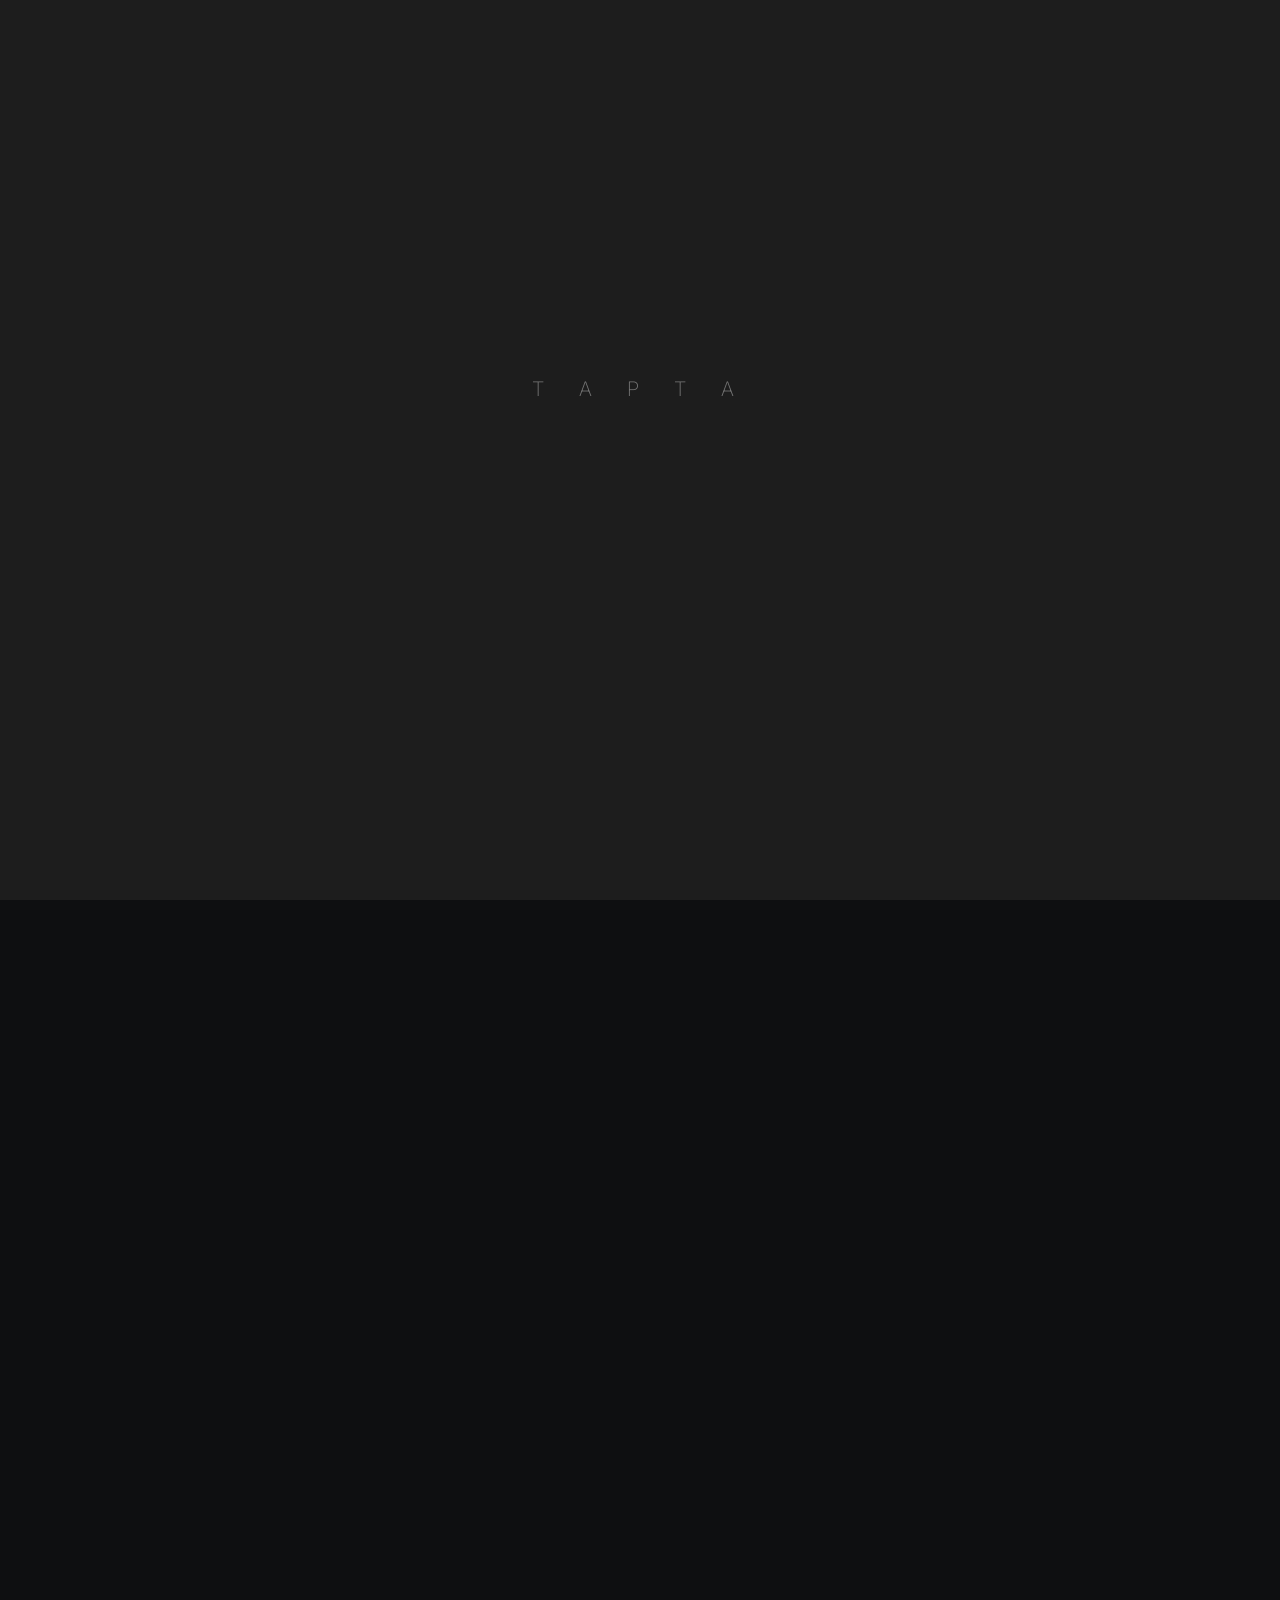
==== docs/about.html @ 45d5d924 "rename folder" ====
<!DOCTYPE html>
<html lang="zxx">

<head>

    <!-- Metas -->
    <meta charset="utf-8">
    <meta http-equiv="X-UA-Compatible" content="IE=edge">
    <meta name="viewport" content="width=device-width, initial-scale=1, maximum-scale=1">
    <meta name="keywords" content="HTML5 Template Hubfolio Multi-Purpose themeforest">
    <meta name="description" content="Hubfolio - Multi-Purpose HTML5 Template">
    <meta name="author" content="">

    <!-- Title  -->
    <title>TAP's PORTFOLIO</title>

    <!-- Favicon -->
    <link rel="shortcut icon" href="assets/imgs/favicon.ico">

    <!-- Google Fonts -->
    <link href="https://fonts.googleapis.com/css2?family=Inter:wght@100..900&display=swap" rel="stylesheet">
    <link href="https://fonts.googleapis.com/css2?family=Six+Caps&display=swap" rel="stylesheet">

    <!-- Plugins -->
    <link rel="stylesheet" href="../common/css/plugins.css">

    <!-- Core Style Css -->
    <link rel="stylesheet" href="../common/css/common_style.css">
    <link rel="stylesheet" href="assets/css/about-style.css">

</head>

<body>



    <!-- ==================== Start Loading ==================== -->

    <div class="loader-wrap">
        <svg viewBox="0 0 1000 1000" preserveAspectRatio="none">
            <path id="svg" d="M0,1005S175,995,500,995s500,5,500,5V0H0Z"></path>
        </svg>

        <div class="loader-wrap-heading">
            <div class="load-text">
                <span>T</span>
                <span>a</span>
                <span>p</span>
                <span>t</span>
                <span>a</span>
            </div>
        </div>
    </div>

    <!-- ==================== End Loading ==================== -->


    <div class="cursor"></div>


    <!-- ==================== Start progress-scroll-button ==================== -->

    <div class="progress-wrap cursor-pointer">
        <svg class="progress-circle svg-content" width="100%" height="100%" viewBox="-1 -1 102 102">
            <path d="M50,1 a49,49 0 0,1 0,98 a49,49 0 0,1 0,-98" />
        </svg>
    </div>

    <!-- ==================== End progress-scroll-button ==================== -->



    <!-- ==================== Start Navbar ==================== -->

    <nav class="navbar navbar-expand-lg">
        <div class="container">

            <!-- Logo -->
            <a class="logo" href="#">
                <img src="assets/imgs/tapfolio.png" alt="logo">
            </a>

            <!-- navbar links -->
            <div class="collapse navbar-collapse" id="navbarSupportedContent">
                <ul class="navbar-nav">
                    <li class="nav-item">
                        <a class="nav-link" href="index.html">Home</a>
                    </li>
                    <li class="nav-item">
                        <a class="nav-link active" href="#">About Me</a>
                    </li>
                    <li class="nav-item">
                        <a class="nav-link" href="porto.html">Works</a>
                    </li>
                </ul>
            </div>
        </div>
    </nav>


    <div id="smooth-wrapper">


        <div id="smooth-content">

            <main>
                <!-- ==================== Start Intro ==================== -->

                <section class="intro-iner section-padding">
                    <div class="container">
                        <div class="row justify-content-around">
                            <div class="col-lg-5">
                                <div class="img-box">
                                    <div class="img fit-img">
                                        <img src="assets/imgs/about/intro1.jpg" alt="">
                                    </div>
                                    <div class="states">
                                        <h2 class="mb-10 fw-600">20+</h2>
                                        <span class="text-u fz-12 fw-500">Brands</span>
                                    </div>
                                    <div class="just-shape">
                                        <div class="shap-right-top">
                                            <svg viewBox="0 0 11 11" fill="none" xmlns="http://www.w3.org/2000/svg"
                                                class="w-11 h-11">
                                                <path
                                                    d="M11 1.54972e-06L0 0L2.38419e-07 11C1.65973e-07 4.92487 4.92487 1.62217e-06 11 1.54972e-06Z"
                                                    fill="#0e0f11"></path>
                                            </svg>
                                        </div>
                                        <div class="shap-left-bottom">
                                            <svg viewBox="0 0 11 11" fill="none" xmlns="http://www.w3.org/2000/svg"
                                                class="w-11 h-11">
                                                <path
                                                    d="M11 1.54972e-06L0 0L2.38419e-07 11C1.65973e-07 4.92487 4.92487 1.62217e-06 11 1.54972e-06Z"
                                                    fill="#0e0f11"></path>
                                            </svg>
                                        </div>
                                    </div>
                                    <!-- <div class="butn-vid d-flex align-items-center">
                                        <div class="play-button">
                                            <a href="https://youtu.be/AzwC6umvd1s" class="vid">
                                                <i class="fas fa-play"></i>
                                            </a>
                                        </div>
                                        <div class="cont">
                                            <span>Let's see <br> how we did it.</span>
                                        </div>
                                        <div class="shaps bottom">
                                            <div class="shap-right-top">
                                                <svg viewBox="0 0 11 11" fill="none" xmlns="http://www.w3.org/2000/svg"
                                                    class="w-11 h-11">
                                                    <path
                                                        d="M11 1.54972e-06L0 0L2.38419e-07 11C1.65973e-07 4.92487 4.92487 1.62217e-06 11 1.54972e-06Z"
                                                        fill="#0e0f11"></path>
                                                </svg>
                                            </div>
                                            <div class="shap-left-bottom">
                                                <svg viewBox="0 0 11 11" fill="none" xmlns="http://www.w3.org/2000/svg"
                                                    class="w-11 h-11">
                                                    <path
                                                        d="M11 1.54972e-06L0 0L2.38419e-07 11C1.65973e-07 4.92487 4.92487 1.62217e-06 11 1.54972e-06Z"
                                                        fill="#0e0f11"></path>
                                                </svg>
                                            </div>
                                        </div>
                                    </div> -->
                                </div>
                            </div>
                            <div class="col-lg-6">
                                <div class="sec-head mb-60">
                                    <h6 class="sub-head mb-10">ABOUT ME</h6>
                                    <h3>Menciptakan brand berdampak dengan kreativitas dan desain timeless</h3>
                                </div>
                                <div class="row justify-content-center">
                                    <div class="col-lg-10">
                                        <div class="accordion" id="accordionExample">
                                            <div class="accordion-item active">
                                                <h4 class="accordion-header" id="heading2">
                                                    <button class="accordion-button collapsed" type="button"
                                                        data-bs-toggle="collapse" data-bs-target="#collapse2"
                                                        aria-expanded="false" aria-controls="collapse2">
                                                        Perkenalan
                                                    </button>
                                                </h4>
                                                <div id="collapse2" class="accordion-collapse collapse show"
                                                    aria-labelledby="heading2" data-bs-parent="#accordionExample">
                                                    <div class="accordion-body">
                                                        <p>Saya adalah mahasiswa jurusan Teknik Informatika dengan minat yang 
                                                            besar dalam desain grafis. Aktif mengembangkan kreativitas melalui 
                                                            desain visual, baik untuk kebutuhan pribadi maupun proyek yang dijalankan. 
                                                            Saya selalu bersemangat untuk belajar dan mengeksplorasi hal-hal baru 
                                                            dibidang yang saya minati, yaitu desain dan juga teknologi.</p>
                                                    </div>
                                                </div>
                                            </div>
                                            <div class="accordion-item">
                                                <h4 class="accordion-header" id="heading3">
                                                    <button class="accordion-button collapsed" type="button"
                                                        data-bs-toggle="collapse" data-bs-target="#collapse3"
                                                        aria-expanded="false" aria-controls="collapse3">
                                                        Experience
                                                    </button>
                                                </h4>
                                                <div id="collapse3" class="accordion-collapse collapse"
                                                    aria-labelledby="heading3" data-bs-parent="#accordionExample">
                                                    <div class="accordion-body">
                                                        <h6>Propertree Group</h6>
                                                        <p>Graphic Designer Freelance (April 2025 - Oktober 2025) </p>
                                                    </div>
                                                    <div class="accordion-body">
                                                        <h6>Propertree Group</h6>
                                                        <p>Graphic Designer Intern (Oktober 2024 - April 2025) </p>
                                                    </div>
                                                </div>
                                            </div>
                                        </div>
                                    </div>
                                </div>
                            </div>
                        </div>
                        <div class="content" data-tp-throwable-scene="true">
                            <div class="item" data-tp-throwable-el="">
                                <div class="">
                                    <span>SEO/Marketing</span>
                                </div>
                            </div>
                            <div class="item" data-tp-throwable-el="">
                                <div class="">
                                    <span class="bdark">Motion</span>
                                </div>
                            </div>
                            <div class="item" data-tp-throwable-el="">
                                <div class="icon1">
                                    <img src="assets/imgs/about/s-icon1.svg" alt="">
                                </div>
                            </div>
                            <div class="item" data-tp-throwable-el="">
                                <div class="">
                                    <span class="bred">UI/UX Design</span>
                                </div>
                            </div>
                            <div class="item" data-tp-throwable-el="">
                                <div class="">
                                    <img src="assets/imgs/about/s-icon2.svg" alt="">
                                </div>
                            </div>
                            <div class="item" data-tp-throwable-el="">
                                <div class="">
                                    <span>Branding</span>
                                </div>
                            </div>
                        </div>
                    </div>
                </section>

                <!-- ==================== End Intro ==================== -->



                <!-- ==================== Start Team ==================== -->

                <div class="team-mp">
                    <div class="container section-padding bord-thin-top-light">
                        <div class="sec-head mb-80">
                            <div class="row">
                                <div class="col-lg-7">
                                    <h6 class="sub-head">Tools Design</h6>
                                </div>
                                <div class="col-lg-4 d-flex align-items-center">
                                    <div class="ml-auto">
                                        <p>Tools yang saya gunakan membantu menghadirkan ide menjadi visual yang 
                                            fungsional, presisi, dan bermakna.</p>
                                    </div>
                                </div>
                            </div>
                        </div>
                        <div class="item mb-10">
                            <div class="d-flex">
                                <div>
                                    <div class="img fit-img">
                                        <img src="assets/imgs/about/affinity.png" alt="">
                                    </div>
                                </div>
                                <div class="cont">
                                    <h2>Affinity Designer</h2>
                                    <span>Affinity Designer membantu saya menciptakan ilustrasi dan identitas 
                                        visual dengan presisi tinggi. <br>Cocok untuk desain yang menuntut detail 
                                        dan kecepatan dalam satu alur kerja.</span>
                                </div>
                            </div>
                        </div>
                        <div class="item mb-10">
                            <div class="d-flex">
                                <div>
                                    <div class="img fit-img">
                                        <img src="assets/imgs/about/figma.png" alt="">
                                    </div>
                                </div>
                                <div class="cont">
                                    <h2>Figma</h2>
                                    <span>Lebih dari sekadar alat desain antarmuka—Figma adalah ruang kolaborasi. Di sinilah ide, 
                                        <br>prototipe, dan pengalaman pengguna berkembang bersama tim secara real-time.</span>
                                </div>
                            </div>
                        </div>
                        <div class="item mb-10">
                            <div class="d-flex">
                                <div>
                                    <div class="img fit-img">
                                        <img src="assets/imgs/about/illustrator.png" alt="">
                                    </div>
                                </div>
                                <div class="cont">
                                    <h2>Adobe Illustrator</h2>
                                    <span>Tempat semua bentuk dan garis bercerita. Dengan Illustrator, saya membangun logo, ikon, 
                                        <br>dan elemen vektor yang tajam dan konsisten di berbagai media.</span>
                                </div>
                                
                            </div>
                        </div>
                        <div class="item">
                            <div class="d-flex">
                                <div>
                                    <div class="img fit-img">
                                        <img src="assets/imgs/about/photoshop.png" alt="">
                                    </div>
                                </div>
                                <div class="cont">
                                    <h2>Adobe Photoshop</h2>
                                    <span>Ruang di mana imajinasi jadi nyata. Photoshop saya gunakan untuk manipulasi foto, 
                                        <br>retouching, dan eksplorasi visual yang lebih ekspresif.</span>
                                </div>
                            </div>
                        </div>
                    </div>
                </div>

                <!-- ==================== End Team ==================== -->



                


            </main>


            <!-- ==================== Start Footer ==================== -->

            <footer class="footer-sa pb-80">
                <div class="container section-padding">
                    <div class="call-action text-center mb-80">
                        <h2 class="">
                            <a href="#0">Let's Make <br> Something Great!</a>
                        </h2>
                    </div>
                    <div class="contact-info">
                        <div class="row">
                            <div class="col-lg-5">
                                <a href="#" class="logo md-mb50">
                                    <img src="assets/imgs/Logo-light.svg" alt="">
                                </a>
                            </div>
                            <div class="col-lg-6">
                                <div class="row">
                                    <div class="col-md-6">
                                        <div class="item">
                                            <span class="sub-color">location</span>
                                            <p>Kota Depok, Jawa Barat, Indonesia</p>
                                        </div>
                                    </div>
                                    <div class="col-md-6 d-flex justify-content-end justify-end">
                                        <div class="item">
                                            <span class="sub-color">inquiry</span>
                                            <p>fadlitaptajani093@gmail.com</p>
                                        </div>
                                    </div>
                                </div>
                            </div>
                            <div class="col-lg-6 offset-lg-5">
                                <div class="social-icon">
                                    <a href="https://www.instagram.com/tap_thespace">
                                        <i class="fa-brands fa-instagram"></i>
                                    </a>
                                    <a href="www.linkedin.com/in/fadli-taptajani">
                                        <i class="fa-brands fa-linkedin"></i>
                                    </a>
                                </div>
                            </div>
                        </div>
                    </div>
                </div>
            </footer>

            <!-- ==================== End Footer ==================== -->


        </div>

    </div>










    <!-- jQuery -->
    <script src="../common/js/lib/jquery-3.6.0.min.js"></script>
    <script src="../common/js/lib/jquery-migrate-3.4.0.min.js"></script>

    <!-- plugins -->
    <script src="../common/js/lib/plugins.js"></script>

    <!-- GSAP -->
    <script src="../common/js/gsap_lib/gsap.min.js"></script>
    <script src="../common/js/gsap_lib/ScrollSmoother.min.js"></script>
    <script src="../common/js/gsap_lib/ScrollTrigger.min.js"></script>
    <script src="../common/js/gsap_lib/SplitText.min.js"></script>
    <script src="../common/js/gsap_lib/matter.js"></script>
    <script src="../common/js/gsap_lib/throwable.js"></script>

    <!-- common scripts -->
    <script src="../common/js/common_scripts.js"></script>

    <!-- custom scripts -->
    <script src="assets/js/inner_pages.js"></script>

</body>

</html>
---- common/css/common_style.css ----
/*-----------------------------------------------------------------------------------

    Theme Name: Hubfolio
    Theme URI: http://
    Description: Creative Digital Agency & Portfolio
    Author: UI-ThemeZ
    Author URI: http://themeforest.net/user/UI-ThemeZ
    Version: 1.0

-----------------------------------------------------------------------------------*/
/* ========= [ variables ]  =========*/
/* ========= [ global ]  =========*/
/* Global
-----------------------------------------------------------------*/
main {
  position: relative;
  z-index: 5; }

.row > * {
  padding-left: 15px;
  padding-right: 15px;
  margin-top: 0; }

.row.sm-marg {
  margin-left: -5px;
  margin-right: -5px; }
  .row.sm-marg > * {
    padding-left: 5px;
    padding-right: 5px; }

.row.stand-marg {
  margin-left: -20px;
  margin-right: -20px; }
  .row.stand-marg > * {
    padding-left: 20px;
    padding-right: 20px; }

.row.md-marg {
  margin-left: -25px;
  margin-right: -25px; }
  .row.md-marg > * {
    padding-left: 25px;
    padding-right: 25px; }

.row.lg-marg {
  margin-left: -40px;
  margin-right: -40px; }
  .row.lg-marg > * {
    padding-left: 40px;
    padding-right: 40px; }

.row.xlg-marg {
  margin-left: -50px;
  margin-right: -50px; }
  .row.xlg-marg > * {
    padding-left: 50px;
    padding-right: 50px; }

.row.xxlg-marg {
  margin-left: -80px;
  margin-right: -80px; }
  .row.xxlg-marg > * {
    padding-left: 80px;
    padding-right: 80px; }

.container {
  max-width: 1320px; }

.container-xxl {
  max-width: 1700px; }

.container-xl {
  max-width: 1400px; }

.container-box {
  max-width: 1920px;
  margin: auto; }

img {
  width: 100%;
  height: auto; }

figure {
  margin: 0; }

.btn:hover, .btn:focus, .btn:active {
  outline: none;
  -webkit-box-shadow: none;
  box-shadow: none; }

.alink {
  position: absolute;
  top: 0;
  left: 0;
  width: 100%;
  height: 100%; }

/* ========= [ animation ]  =========*/
/* --------------- Menu --------------- */
.hamenu {
  position: fixed;
  top: 0;
  left: -100%;
  width: 100%;
  height: 100vh;
  background: #1d1d1d;
  overflow: hidden;
  z-index: 99999999999;
  -webkit-transition: all 0.7s cubic-bezier(1, 0, 0.55, 1);
  -o-transition: all 0.7s cubic-bezier(1, 0, 0.55, 1);
  transition: all 0.7s cubic-bezier(1, 0, 0.55, 1); }
  .hamenu:after {
    content: '';
    background-image: url(../imgs/menu-shape.png);
    background-size: contain;
    background-repeat: repeat;
    position: absolute;
    top: 0;
    left: 0;
    width: 100%;
    height: 100%;
    pointer-events: none;
    opacity: .5; }
  .hamenu .close-menu {
    position: absolute;
    top: 30px;
    right: 40px;
    width: 60px;
    height: 60px;
    line-height: 60px;
    border: 1px solid rgba(255, 255, 255, 0.2);
    border-radius: 50%;
    text-align: center;
    cursor: pointer;
    z-index: 4; }
  .hamenu .close-menu {
    color: #fff;
    -webkit-transform: translateY(-100px);
    -ms-transform: translateY(-100px);
    transform: translateY(-100px);
    opacity: 0;
    -webkit-transition: all .4s;
    -o-transition: all .4s;
    transition: all .4s; }
  .hamenu.open .close-menu {
    -webkit-transform: translateY(0);
    -ms-transform: translateY(0);
    transform: translateY(0);
    opacity: 1;
    -webkit-transition-delay: 1s;
    -o-transition-delay: 1s;
    transition-delay: 1s; }
  .hamenu.open .menu-links .main-menu > li .link {
    -webkit-transform: translateY(0);
    -ms-transform: translateY(0);
    transform: translateY(0);
    opacity: 1;
    -webkit-transition-delay: 1s;
    -o-transition-delay: 1s;
    transition-delay: 1s; }
  .hamenu.open .cont-info {
    -webkit-transform: translateX(0);
    -ms-transform: translateX(0);
    transform: translateX(0); }
    .hamenu.open .cont-info .text-center {
      -webkit-transform: translateY(0);
      -ms-transform: translateY(0);
      transform: translateY(0);
      opacity: 1;
      -webkit-transition-delay: 1.4s;
      -o-transition-delay: 1.4s;
      transition-delay: 1.4s; }
  .hamenu .menu-links {
    color: #fff;
    height: 100vh;
    padding-top: 80px;
    padding-left: 80px;
    padding-right: 80px;
    overflow: auto;
    width: 100%;
    background: #111;
    display: -webkit-box;
    display: -ms-flexbox;
    display: flex;
    -webkit-box-align: center;
    -ms-flex-align: center;
    align-items: center; }
    .hamenu .menu-links::-webkit-scrollbar {
      width: 5px; }
    .hamenu .menu-links::-webkit-scrollbar-track {
      background: #111; }
    .hamenu .menu-links::-webkit-scrollbar-thumb {
      background: rgba(255, 255, 255, 0.2);
      border-radius: 5px; }
    .hamenu .menu-links .main-menu {
      position: relative;
      z-index: 2; }
      .hamenu .menu-links .main-menu ul {
        margin: 0;
        padding: 0; }
      .hamenu .menu-links .main-menu > li {
        -webkit-transition: all .5s;
        -o-transition: all .5s;
        transition: all .5s; }
        .hamenu .menu-links .main-menu > li .link {
          font-size: 50px;
          font-weight: 600;
          line-height: 1.2;
          padding: 15px 30px;
          width: 100%;
          position: relative;
          display: block;
          -webkit-transform: translateY(100px);
          -ms-transform: translateY(100px);
          transform: translateY(100px);
          opacity: 0;
          -webkit-transition: all .7s;
          -o-transition: all .7s;
          transition: all .7s; }
          .hamenu .menu-links .main-menu > li .link i {
            position: absolute;
            width: 90px;
            top: 0;
            right: 0;
            bottom: 0; }
            .hamenu .menu-links .main-menu > li .link i:before {
              content: '';
              width: 1px;
              height: 16px;
              position: absolute;
              top: 50%;
              left: 50%;
              background: #fff; }
            .hamenu .menu-links .main-menu > li .link i:after {
              content: '';
              width: 16px;
              height: 1px;
              position: absolute;
              top: calc(50% + 8px);
              left: calc(50% - 8px);
              background: #fff; }
          .hamenu .menu-links .main-menu > li .link.dopen i:before {
            opacity: 0; }
          .hamenu .menu-links .main-menu > li .link .fill-text {
            position: relative;
            color: rgba(255, 255, 255, 0.4); }
            .hamenu .menu-links .main-menu > li .link .fill-text:after {
              content: attr(data-text);
              position: absolute;
              top: 0;
              left: 0;
              color: #fff;
              width: 100%;
              overflow: hidden;
              white-space: nowrap;
              -webkit-transition: width 0.75s cubic-bezier(0.63, 0.03, 0.21, 1);
              -o-transition: width 0.75s cubic-bezier(0.63, 0.03, 0.21, 1);
              transition: width 0.75s cubic-bezier(0.63, 0.03, 0.21, 1); }
        .hamenu .menu-links .main-menu > li.hoverd .link .fill-text:after {
          width: 0; }
        .hamenu .menu-links .main-menu > li .sub-dmenu {
          font-size: 30px;
          font-weight: 500;
          padding-left: 50px;
          text-transform: capitalize;
          letter-spacing: normal;
          background: rgba(255, 255, 255, 0.009); }
      .hamenu .menu-links .main-menu .sub-menu {
        display: none;
        padding: 20px 0; }
        .hamenu .menu-links .main-menu .sub-menu.no-bord {
          border-top: 0;
          padding: 0; }
        .hamenu .menu-links .main-menu .sub-menu li {
          padding: 0;
          margin: 0;
          line-height: 1;
          font-size: 22px;
          font-weight: 400; }
          .hamenu .menu-links .main-menu .sub-menu li a {
            padding: 12px 12px 12px 40px;
            opacity: .6;
            -webkit-transition: all .4s;
            -o-transition: all .4s;
            transition: all .4s; }
            .hamenu .menu-links .main-menu .sub-menu li a:hover {
              opacity: 1; }
      .hamenu .menu-links .main-menu .sub-menu2 {
        display: none;
        padding: 10px 0 20px; }
        .hamenu .menu-links .main-menu .sub-menu2 li {
          padding: 0;
          margin: 0;
          line-height: 1;
          font-size: 22px;
          font-weight: 400; }
          .hamenu .menu-links .main-menu .sub-menu2 li a {
            padding: 12px 12px 12px 70px;
            opacity: .6;
            -webkit-transition: all .4s;
            -o-transition: all .4s;
            transition: all .4s; }
            .hamenu .menu-links .main-menu .sub-menu2 li a:hover {
              opacity: 1; }
  .hamenu .cont-info {
    padding-left: 30px;
    width: 70%;
    color: #fff;
    background: #1d1d1d; }
    .hamenu .cont-info .logo {
      width: 200px;
      margin: auto; }
    .hamenu .cont-info .social-icon a {
      margin: 0 15px; }
    .hamenu .cont-info .text-center {
      -webkit-transform: translateY(50px);
      -ms-transform: translateY(50px);
      transform: translateY(50px);
      -webkit-transition: all .4s;
      -o-transition: all .4s;
      transition: all .4s;
      opacity: 0; }
      .hamenu .cont-info .text-center h5 {
        font-size: 20px;
        font-weight: 500;
        letter-spacing: normal;
        line-height: 1.7; }

@media screen and (max-width: 768px) {
  .hamenu.open .cont-info {
    display: none; }
  .hamenu .menu-links {
    padding-right: 15px;
    padding-left: 15px;
    padding-top: 15px; }
  .hamenu .menu-links .main-menu {
    width: 100%; }
  .hamenu .menu-links .main-menu > li .link {
    font-size: 30px; } }

/* ========= [ preloader ]  =========*/
/* Preloader
-----------------------------------------------------------------*/
body.loaded {
  overflow: hidden !important;
  height: 100% !important; }

.loader-wrap {
  position: fixed;
  z-index: 10;
  height: 100vh;
  width: 100%;
  left: 0;
  top: 0;
  display: -webkit-box;
  display: -ms-flexbox;
  display: flex;
  overflow: hidden;
  -webkit-box-align: center;
  -ms-flex-align: center;
  align-items: center;
  -webkit-box-pack: center;
  -ms-flex-pack: center;
  justify-content: center;
  background: transparent;
  z-index: 99999999999999; }

.loader-wrap svg {
  position: absolute;
  top: 0;
  width: 100vw;
  height: 110vh;
  fill: #fff; }

.loader-wrap .loader-wrap-heading .load-text {
  color: #fff;
  font-size: 20px;
  font-weight: 200;
  letter-spacing: 15px;
  text-transform: uppercase;
  z-index: 20; }

.load-text span {
  -webkit-animation: loading 1s infinite alternate;
  animation: loading 1s infinite alternate; }

.load-text span:nth-child(1) {
  -webkit-animation-delay: 0s;
  animation-delay: 0s; }

.load-text span:nth-child(2) {
  -webkit-animation-delay: 0.1s;
  animation-delay: 0.1s; }

.load-text span:nth-child(3) {
  -webkit-animation-delay: 0.2s;
  animation-delay: 0.2s; }

.load-text span:nth-child(4) {
  -webkit-animation-delay: 0.3s;
  animation-delay: 0.3s; }

.load-text span:nth-child(5) {
  -webkit-animation-delay: 0.4s;
  animation-delay: 0.4s; }

.load-text span:nth-child(6) {
  -webkit-animation-delay: 0.5s;
  animation-delay: 0.5s; }

.load-text span:nth-child(7) {
  -webkit-animation-delay: 0.6s;
  animation-delay: 0.6s; }

@-webkit-keyframes loading {
  0% {
    opacity: 1; }
  100% {
    opacity: 0; } }

@keyframes loading {
  0% {
    opacity: 1; }
  100% {
    opacity: 0; } }

/* ========= [ typography ]  =========*/
/* Typography
-----------------------------------------------------------------*/
* {
  margin: 0;
  padding: 0;
  -webkit-box-sizing: border-box;
  box-sizing: border-box;
  outline: none;
  list-style: none; }

body {
  overflow-x: hidden !important; }

a, a:hover {
  color: inherit; }

span {
  display: inline-block; }

a {
  display: inline-block;
  text-decoration: none; }
  a:hover {
    text-decoration: none; }

/* ========= [ buttons ]  =========*/
/* Buttons
-----------------------------------------------------------------*/
.butn {
  font-size: 14px;
  font-weight: 500; }
  .butn.butn-md {
    padding: 12px 25px;
    -webkit-transition: all .4s;
    -o-transition: all .4s;
    transition: all .4s; }
  .butn.butn-rounded {
    border-radius: 30px; }
  .butn.butn-bord {
    border: 1px solid #ccc; }
    .butn.butn-bord:hover {
      background: #212121;
      color: #fff; }

.butn-circle {
  width: 180px;
  height: 180px;
  border: 1px solid #141414;
  border-radius: 50%;
  -webkit-transition: all .4s;
  -o-transition: all .4s;
  transition: all .4s; }
  .butn-circle.butn-dark {
    color: #fff;
    background: #141414; }
  .butn-circle.butn-light {
    color: #fff;
    border-color: rgba(255, 255, 255, 0.2); }
    .butn-circle.butn-light:hover {
      background: #fff;
      color: #141414; }
      .butn-circle.butn-light:hover .text {
        color: #141414; }
      .butn-circle.butn-light:hover svg path {
        stroke: #141414; }
  .butn-circle svg path {
    -webkit-transition: all .4s;
    -o-transition: all .4s;
    transition: all .4s; }
  .butn-circle:hover {
    background: #141414;
    color: #fff; }
    .butn-circle:hover svg path {
      stroke: #fff; }
    .butn-circle:hover .text-dark {
      color: #fff !important; }

/* ========= [ cursor ]  =========*/
/* Cursor
-----------------------------------------------------------------*/
.hover-this .hover-anim {
  pointer-events: none;
  -webkit-transition: -webkit-transform 0.2s linear;
  transition: -webkit-transform 0.2s linear;
  -o-transition: transform 0.2s linear;
  transition: transform 0.2s linear;
  transition: transform 0.2s linear, -webkit-transform 0.2s linear; }

.cursor {
  pointer-events: none;
  position: fixed;
  padding: 0.3rem;
  background-color: #fff;
  border-radius: 50%;
  mix-blend-mode: difference;
  -webkit-transition: opacity 0.4s ease, -webkit-transform 0.3s ease;
  transition: opacity 0.4s ease, -webkit-transform 0.3s ease;
  -o-transition: transform 0.3s ease, opacity 0.4s ease;
  transition: transform 0.3s ease, opacity 0.4s ease;
  transition: transform 0.3s ease, opacity 0.4s ease, -webkit-transform 0.3s ease;
  z-index: 99999; }

.cursor-active {
  -webkit-transform: translate(-50%, -50%) scale(8);
  -ms-transform: translate(-50%, -50%) scale(8);
  transform: translate(-50%, -50%) scale(8);
  opacity: .1; }

.rolling-text {
  display: inline-block;
  overflow: hidden;
  line-height: 50px;
  height: 50px; }
  .rolling-text.butn {
    padding: 0 35px; }

.social-text .rolling-text {
  line-height: 30px;
  height: 30px; }

.rolling-text:hover .letter,
.rolling-text.play .letter {
  -webkit-transform: translateY(-100%);
  -ms-transform: translateY(-100%);
  transform: translateY(-100%); }

.rolling-text .letter {
  display: inline-block;
  -webkit-transition: -webkit-transform 0.5s cubic-bezier(0.76, 0, 0.24, 1);
  transition: -webkit-transform 0.5s cubic-bezier(0.76, 0, 0.24, 1);
  -o-transition: transform 0.5s cubic-bezier(0.76, 0, 0.24, 1);
  transition: transform 0.5s cubic-bezier(0.76, 0, 0.24, 1);
  transition: transform 0.5s cubic-bezier(0.76, 0, 0.24, 1), -webkit-transform 0.5s cubic-bezier(0.76, 0, 0.24, 1); }

.letter:nth-child(1) {
  -webkit-transition-delay: 0s;
  -o-transition-delay: 0s;
  transition-delay: 0s; }

.letter:nth-child(2) {
  -webkit-transition-delay: 0.015s;
  -o-transition-delay: 0.015s;
  transition-delay: 0.015s; }

.letter:nth-child(3) {
  -webkit-transition-delay: 0.03s;
  -o-transition-delay: 0.03s;
  transition-delay: 0.03s; }

.letter:nth-child(4) {
  -webkit-transition-delay: 0.045s;
  -o-transition-delay: 0.045s;
  transition-delay: 0.045s; }

.letter:nth-child(5) {
  -webkit-transition-delay: 0.06s;
  -o-transition-delay: 0.06s;
  transition-delay: 0.06s; }

.letter:nth-child(6) {
  -webkit-transition-delay: 0.075s;
  -o-transition-delay: 0.075s;
  transition-delay: 0.075s; }

.letter:nth-child(7) {
  -webkit-transition-delay: 0.09s;
  -o-transition-delay: 0.09s;
  transition-delay: 0.09s; }

.letter:nth-child(8) {
  -webkit-transition-delay: 0.105s;
  -o-transition-delay: 0.105s;
  transition-delay: 0.105s; }

.letter:nth-child(9) {
  -webkit-transition-delay: 0.12s;
  -o-transition-delay: 0.12s;
  transition-delay: 0.12s; }

.letter:nth-child(10) {
  -webkit-transition-delay: 0.135s;
  -o-transition-delay: 0.135s;
  transition-delay: 0.135s; }

.letter:nth-child(11) {
  -webkit-transition-delay: 0.15s;
  -o-transition-delay: 0.15s;
  transition-delay: 0.15s; }

.letter:nth-child(12) {
  -webkit-transition-delay: 0.165s;
  -o-transition-delay: 0.165s;
  transition-delay: 0.165s; }

.letter:nth-child(13) {
  -webkit-transition-delay: 0.18s;
  -o-transition-delay: 0.18s;
  transition-delay: 0.18s; }

.letter:nth-child(14) {
  -webkit-transition-delay: 0.195s;
  -o-transition-delay: 0.195s;
  transition-delay: 0.195s; }

.letter:nth-child(15) {
  -webkit-transition-delay: 0.21s;
  -o-transition-delay: 0.21s;
  transition-delay: 0.21s; }

.letter:nth-child(16) {
  -webkit-transition-delay: 0.225s;
  -o-transition-delay: 0.225s;
  transition-delay: 0.225s; }

.letter:nth-child(17) {
  -webkit-transition-delay: 0.24s;
  -o-transition-delay: 0.24s;
  transition-delay: 0.24s; }

.letter:nth-child(18) {
  -webkit-transition-delay: 0.255s;
  -o-transition-delay: 0.255s;
  transition-delay: 0.255s; }

.letter:nth-child(19) {
  -webkit-transition-delay: 0.27s;
  -o-transition-delay: 0.27s;
  transition-delay: 0.27s; }

.letter:nth-child(20) {
  -webkit-transition-delay: 0.285s;
  -o-transition-delay: 0.285s;
  transition-delay: 0.285s; }

.letter:nth-child(21) {
  -webkit-transition-delay: 0.3s;
  -o-transition-delay: 0.3s;
  transition-delay: 0.3s; }

.progress-wrap {
  position: fixed;
  bottom: 30px;
  right: 30px;
  height: 44px;
  width: 44px;
  cursor: pointer;
  display: block;
  border-radius: 50px;
  z-index: 100;
  opacity: 0;
  visibility: hidden;
  -webkit-transform: translateY(20px);
  -ms-transform: translateY(20px);
  transform: translateY(20px);
  -webkit-transition: all 400ms linear;
  -o-transition: all 400ms linear;
  transition: all 400ms linear;
  mix-blend-mode: difference; }

.progress-wrap.active-progress {
  opacity: 1;
  visibility: visible;
  -webkit-transform: translateY(0);
  -ms-transform: translateY(0);
  transform: translateY(0); }

.progress-wrap::after {
  position: absolute;
  font-family: 'Font Awesome 5 Free';
  content: '\f077';
  text-align: center;
  line-height: 44px;
  font-size: 13px;
  font-weight: 900;
  color: #ccc;
  left: 0;
  top: 0;
  height: 44px;
  width: 44px;
  cursor: pointer;
  display: block;
  z-index: 1;
  -webkit-transition: all 400ms linear;
  -o-transition: all 400ms linear;
  transition: all 400ms linear; }

.progress-wrap svg path {
  fill: none; }

.progress-wrap svg.progress-circle path {
  stroke: #ccc;
  stroke-width: 4;
  -webkit-box-sizing: border-box;
  box-sizing: border-box;
  -webkit-transition: all 400ms linear;
  -o-transition: all 400ms linear;
  transition: all 400ms linear; }

/* ========= [ extra ]  =========*/
/* Extra
-----------------------------------------------------------------*/
.d-rotate {
  -webkit-perspective: 1000px;
  perspective: 1000px; }
  .d-rotate .rotate-text {
    display: block;
    -webkit-transform-style: preserve-3d;
    transform-style: preserve-3d;
    -webkit-transition: all .8s;
    -o-transition: all .8s;
    transition: all .8s;
    -webkit-transform-origin: 50% 0%;
    -ms-transform-origin: 50% 0%;
    transform-origin: 50% 0%;
    -webkit-transform: translate3d(0px, 50px, -50px) rotateX(-45deg) scale(0.95);
    transform: translate3d(0px, 50px, -50px) rotateX(-45deg) scale(0.95);
    opacity: 0;
    -webkit-transition-delay: .5s;
    -o-transition-delay: .5s;
    transition-delay: .5s; }
  .d-rotate.animated .rotate-text {
    -webkit-transform: translate3d(0px, 0px, 0px) rotateX(0deg) scale(1);
    transform: translate3d(0px, 0px, 0px) rotateX(0deg) scale(1);
    opacity: 1; }

.d-slideup .sideup-text {
  overflow: hidden;
  display: block; }
  .d-slideup .sideup-text:first-of-type .up-text {
    -webkit-transition-delay: .2s;
    -o-transition-delay: .2s;
    transition-delay: .2s; }
  .d-slideup .sideup-text:nth-of-type(2) .up-text {
    -webkit-transition-delay: .6s;
    -o-transition-delay: .6s;
    transition-delay: .6s; }
  .d-slideup .sideup-text:nth-of-type(3) .up-text {
    -webkit-transition-delay: 1s;
    -o-transition-delay: 1s;
    transition-delay: 1s; }
  .d-slideup .sideup-text:nth-of-type(4) .up-text {
    -webkit-transition-delay: 1.4s;
    -o-transition-delay: 1.4s;
    transition-delay: 1.4s; }
  .d-slideup .sideup-text:nth-of-type(5) .up-text {
    -webkit-transition-delay: 1.8s;
    -o-transition-delay: 1.8s;
    transition-delay: 1.8s; }
  .d-slideup .sideup-text .up-text {
    -webkit-transform: translateY(100%);
    -ms-transform: translateY(100%);
    transform: translateY(100%);
    -webkit-transition: all .8s;
    -o-transition: all .8s;
    transition: all .8s; }

.d-slideup.animated .up-text {
  -webkit-transform: translateY(0);
  -ms-transform: translateY(0);
  transform: translateY(0); }

.main-marq {
  position: relative;
  padding: 0;
  overflow: hidden !important; }
  .main-marq:after {
    content: '';
    position: absolute;
    top: -30px;
    bottom: -30px;
    left: -30px;
    right: -30px;
    pointer-events: none;
    background: -webkit-linear-gradient(right, #fff, transparent 280px, transparent calc(100% - 280px), #fff);
    background: -o-linear-gradient(right, #fff, transparent 280px, transparent calc(100% - 280px), #fff);
    background: linear-gradient(to left, #fff, transparent 280px, transparent calc(100% - 280px), #fff); }
  .main-marq.shadow-off:after {
    display: none; }
  .main-marq.md-text .box .item h4 {
    font-size: 40px; }
  .main-marq.lrg .box .item h4 {
    font-size: 5vw; }
  .main-marq.xlrg .box .item {
    padding: 0 30px; }
    .main-marq.xlrg .box .item h4 {
      font-size: 8vw; }
  .main-marq .slide-har {
    display: -webkit-box;
    display: -ms-flexbox;
    display: flex;
    position: relative; }
    .main-marq .slide-har .overlay-link {
      position: absolute;
      top: 0;
      left: 0;
      width: 100%;
      height: 100%; }
  .main-marq .strok .item h4 {
    color: transparent !important;
    -webkit-text-stroke: .5px #fff; }
    .main-marq .strok .item h4 a {
      color: transparent !important;
      -webkit-text-stroke: .5px #fff; }
  .main-marq .non-strok .item h4 {
    color: #fff !important;
    -webkit-text-stroke: 0 !important; }
    .main-marq .non-strok .item h4 a {
      color: #fff !important;
      -webkit-text-stroke: 0 !important; }
  .main-marq .box {
    display: -webkit-box;
    display: -ms-flexbox;
    display: flex; }
    .main-marq .box .item {
      padding: 0 30px; }
      .main-marq .box .item h4 {
        white-space: nowrap;
        margin: 0; }
        .main-marq .box .item h4 .icon {
          margin-bottom: -15px; }
      .main-marq .box .item:nth-of-type(even) h4 {
        color: transparent;
        -webkit-text-stroke: .5px #fff; }
        .main-marq .box .item:nth-of-type(even) h4 a {
          color: transparent;
          -webkit-text-stroke: .5px #fff; }
    .main-marq .box:last-of-type .item:nth-of-type(even) h4 {
      color: #fff;
      -webkit-text-stroke: 0; }
      .main-marq .box:last-of-type .item:nth-of-type(even) h4 a {
        color: #fff;
        -webkit-text-stroke: 0; }
    .main-marq .box:last-of-type .item:nth-of-type(odd) h4 {
      color: transparent;
      -webkit-text-stroke: 1px #fff; }
      .main-marq .box:last-of-type .item:nth-of-type(odd) h4 a {
        color: transparent;
        -webkit-text-stroke: 1px #fff; }

.slide-har {
  position: relative; }
  .slide-har.st1 .box {
    position: relative;
    -webkit-animation: slide-har 80s linear infinite;
    animation: slide-har 80s linear infinite; }
  .slide-har.st2 .box {
    position: relative;
    -webkit-animation: slide-har-revers 80s linear infinite;
    animation: slide-har-revers 80s linear infinite; }

@-webkit-keyframes slide-har {
  0% {
    -webkit-transform: translateX(0%);
    transform: translateX(0%); }
  100% {
    -webkit-transform: translateX(-100%);
    transform: translateX(-100%); } }

@keyframes slide-har {
  0% {
    -webkit-transform: translateX(0%);
    transform: translateX(0%); }
  100% {
    -webkit-transform: translateX(-100%);
    transform: translateX(-100%); } }

@-webkit-keyframes slide-har-revers {
  100% {
    -webkit-transform: translateX(0%);
    transform: translateX(0%); }
  0% {
    -webkit-transform: translateX(-100%);
    transform: translateX(-100%); } }

@keyframes slide-har-revers {
  100% {
    -webkit-transform: translateX(0%);
    transform: translateX(0%); }
  0% {
    -webkit-transform: translateX(-100%);
    transform: translateX(-100%); } }

.main-marqv {
  position: relative;
  padding: 0; }
  .main-marqv:after {
    content: "";
    position: absolute;
    width: 100%;
    height: 100%;
    left: 0;
    top: 0;
    background: -webkit-linear-gradient(bottom, #fff, transparent 80px, transparent calc(100% - 80px), #fff);
    background: -o-linear-gradient(bottom, #fff, transparent 80px, transparent calc(100% - 80px), #fff);
    background: linear-gradient(to top, #fff, transparent 80px, transparent calc(100% - 80px), #fff);
    pointer-events: none; }
  .main-marqv .slide-vertical {
    overflow: hidden;
    height: 600px;
    margin: 0 auto;
    position: relative; }
    .main-marqv .slide-vertical:hover .box {
      -webkit-animation-play-state: paused !important;
      animation-play-state: paused !important; }
    .main-marqv .slide-vertical .box {
      position: relative;
      -webkit-animation: slide-vertical 50s linear infinite;
      animation: slide-vertical 50s linear infinite; }

@-webkit-keyframes slide-vertical {
  0% {
    -webkit-transform: translateY(0%);
    transform: translateY(0%); }
  100% {
    -webkit-transform: translateY(-100%);
    transform: translateY(-100%); } }

@keyframes slide-vertical {
  0% {
    -webkit-transform: translateY(0%);
    transform: translateY(0%); }
  100% {
    -webkit-transform: translateY(-100%);
    transform: translateY(-100%); } }

.imago {
  -webkit-clip-path: polygon(0 0, 0% 0, 0% 100%, 0 100%);
  clip-path: polygon(0 0, 0% 0, 0% 100%, 0 100%);
  -webkit-transform: scale(1.2);
  -ms-transform: scale(1.2);
  transform: scale(1.2);
  -webkit-filter: blur(5px);
  filter: blur(5px);
  -webkit-transition: -webkit-clip-path .8s ease-in-out .3s, -webkit-transform .8s ease-in-out 1.1s, -webkit-filter .5s ease-in-out 1.1s;
  transition: -webkit-clip-path .8s ease-in-out .3s, -webkit-transform .8s ease-in-out 1.1s, -webkit-filter .5s ease-in-out 1.1s;
  -o-transition: clip-path .8s ease-in-out .3s, transform .8s ease-in-out 1.1s, filter .5s ease-in-out 1.1s;
  transition: clip-path .8s ease-in-out .3s, transform .8s ease-in-out 1.1s, filter .5s ease-in-out 1.1s;
  transition: clip-path .8s ease-in-out .3s, transform .8s ease-in-out 1.1s, filter .5s ease-in-out 1.1s, -webkit-clip-path .8s ease-in-out .3s, -webkit-transform .8s ease-in-out 1.1s, -webkit-filter .5s ease-in-out 1.1s;
  position: relative; }
  .imago.animated {
    -webkit-clip-path: polygon(0 0, 100% 0, 100% 100%, 0 100%);
    clip-path: polygon(0 0, 100% 0, 100% 100%, 0 100%);
    -webkit-transform: scale(1);
    -ms-transform: scale(1);
    transform: scale(1);
    -webkit-filter: blur(0px);
    filter: blur(0px); }
  .imago.simpl {
    -webkit-transform: scale(1);
    -ms-transform: scale(1);
    transform: scale(1);
    -webkit-filter: blur(0px);
    filter: blur(0px); }

/* ========= [ overlay ]  =========*/
/* ====================== [ Start Overlay ] ====================== */
[data-overlay-dark],
[data-overlay-light] {
  position: relative; }

[data-overlay-dark] .container,
[data-overlay-dark] .container-xxl,
[data-overlay-light] .container-xxl,
[data-overlay-light] .container {
  position: relative;
  z-index: 7; }

[data-overlay-dark]:before,
[data-overlay-light]:before {
  content: '';
  position: absolute;
  width: 100%;
  height: 100%;
  top: 0;
  left: 0;
  z-index: 1;
  pointer-events: none; }

[data-overlay-dark]:before {
  background: #141414; }

[data-overlay-light]:before {
  background: #fff; }

[data-overlay-dark],
[data-overlay-dark] h1,
[data-overlay-dark] h2,
[data-overlay-dark] h3,
[data-overlay-dark] h4,
[data-overlay-dark] h5,
[data-overlay-dark] h6,
[data-overlay-dark] span,
.bg-dark h1,
.bg-dark h2,
.bg-dark h3,
.bg-dark h4,
.bg-dark h5,
.bg-dark h6,
.bg-dark span,
.bg-color h1,
.bg-color h2,
.bg-color h3,
.bg-color h4,
.bg-color h5,
.bg-color h6,
.bg-color span {
  color: #fff; }

[data-overlay-dark="0"]:before,
[data-overlay-light="0"]:before {
  opacity: 0; }

[data-overlay-dark="1"]:before,
[data-overlay-light="1"]:before {
  opacity: .1; }

[data-overlay-dark="2"]:before,
[data-overlay-light="2"]:before {
  opacity: .2; }

[data-overlay-dark="3"]:before,
[data-overlay-light="3"]:before {
  opacity: .3; }

[data-overlay-dark="4"]:before,
[data-overlay-light="4"]:before {
  opacity: .4; }

[data-overlay-dark="5"]:before,
[data-overlay-light="5"]:before {
  opacity: .5; }

[data-overlay-dark="6"]:before,
[data-overlay-light="6"]:before {
  opacity: .6; }

[data-overlay-dark="7"]:before,
[data-overlay-light="7"]:before {
  opacity: .7; }

[data-overlay-dark="8"]:before,
[data-overlay-light="8"]:before {
  opacity: .8; }

[data-overlay-dark="9"]:before,
[data-overlay-light="9"]:before,
[data-overlay-color="9"]:before {
  opacity: .9; }

[data-overlay-dark="10"]:before,
[data-overlay-light="10"]:before {
  opacity: 1; }

/* ====================== [ End Overlay ] ====================== */
/* ========= [ helper ]  =========*/
/* ====================== [ Start Helper Classes  ] ====================== */
.o-hidden {
  overflow: hidden; }

.position-re {
  position: relative; }

.position-abs {
  position: absolute; }

.cursor-pointer {
  cursor: pointer; }

.revers-x {
  -webkit-transform: rotateX(180deg);
  transform: rotateX(180deg); }

.revers-y {
  -webkit-transform: rotateY(180deg);
  transform: rotateY(180deg); }

.full-over {
  position: absolute;
  top: 0;
  left: 0;
  right: 0;
  bottom: 0; }

.ontop {
  position: relative;
  z-index: 7; }

.rest {
  padding: 0 !important;
  margin: 0 !important; }

img.out-box {
  width: 140%; }

img.left {
  margin-left: -40%; }

.no-bord {
  border: 0 !important; }

.bord-thin-top {
  border-top: 1px solid rgba(0, 0, 0, 0.15); }

.bord-thin-bottom {
  border-bottom: 1px solid rgba(0, 0, 0, 0.15); }

.bord-thin-right {
  border-right: 1px solid rgba(0, 0, 0, 0.15); }

.bord-thin-left {
  border-left: 1px solid rgba(0, 0, 0, 0.15); }

.bord-thin-top-light {
  border-top: 1px solid rgba(255, 255, 255, 0.15); }

.bord-thin-bottom-light {
  border-bottom: 1px solid rgba(255, 255, 255, 0.15); }

.bord-thin-right-light {
  border-right: 1px solid rgba(255, 255, 255, 0.15); }

.bord-thin-left-light {
  border-left: 1px solid rgba(255, 255, 255, 0.15); }

.radius-5 {
  border-radius: 5px !important; }

.radius-10 {
  border-radius: 10px !important; }

.radius-15 {
  border-radius: 15px !important; }

.radius-20 {
  border-radius: 20px !important; }

.radius-25 {
  border-radius: 25px !important; }

.radius-30 {
  border-radius: 30px !important; }

.radius-50 {
  border-radius: 50px; }

.order-md-1,
.order-md-2,
.order-md-3,
.order-md-4 {
  -webkit-box-ordinal-group: inherit !important;
  -ms-flex-order: inherit !important;
  order: inherit !important; }

.full-width {
  width: 100% !important; }

.bg-img {
  background-size: cover;
  background-repeat: no-repeat;
  background-position: center center; }

.bg-top {
  background-position: center top; }

.bg-bottom {
  background-position: center bottom; }

.bg-center {
  background-position: center center; }

.bg-fixed {
  background-attachment: fixed; }

.bg-repeat {
  background-size: auto;
  background-repeat: repeat; }

.bg-auto {
  background-size: auto;
  background-repeat: no-repeat; }

.section-padding {
  padding-top: 140px;
  padding-bottom: 140px; }

.section-ptb {
  padding: 80px 0; }

.cmd-padding {
  padding: 0 10px; }

.csm-padding {
  padding: 0 5px; }

.head-pt {
  padding: 80px 0 0; }

.head-pb {
  padding: 0 0 80px; }

.no-shad {
  -webkit-box-shadow: none;
  box-shadow: none; }

.stroke {
  color: transparent;
  -webkit-text-stroke: 1px rgba(0, 0, 0, 0.7); }

.fit-img {
  overflow: hidden; }
  .fit-img img {
    width: 100%;
    height: 100%;
    -o-object-fit: cover;
    object-fit: cover;
    -o-object-position: center center;
    object-position: center center; }

.rounded {
  border-radius: 5px; }

.circle {
  border-radius: 50%; }

.circle-img {
  width: 100%;
  height: 100%;
  -o-object-fit: cover;
  object-fit: cover;
  -o-object-position: center;
  object-position: center; }

.circle-30 {
  width: 30px;
  height: 30px;
  border-radius: 50%;
  text-align: center;
  line-height: 30px;
  overflow: hidden; }

.circle-40 {
  width: 40px;
  height: 40px;
  border-radius: 50%;
  text-align: center;
  line-height: 40px;
  overflow: hidden; }

.circle-50 {
  width: 50px;
  height: 50px;
  border-radius: 50%;
  text-align: center;
  line-height: 50px;
  overflow: hidden; }

.circle-60 {
  width: 60px;
  height: 60px;
  border-radius: 50%;
  text-align: center;
  line-height: 60px;
  overflow: hidden; }

.circle-70 {
  width: 70px;
  height: 70px;
  border-radius: 50%;
  text-align: center;
  line-height: 70px;
  overflow: hidden; }

.circle-80 {
  width: 80px;
  height: 80px;
  border-radius: 50%;
  text-align: center;
  line-height: 80px;
  overflow: hidden; }

.circle-90 {
  width: 90px;
  height: 90px;
  border-radius: 50%;
  text-align: center;
  line-height: 90px;
  overflow: hidden; }

.circle-100 {
  width: 100px;
  height: 100px;
  border-radius: 50%;
  text-align: center;
  line-height: 100px;
  overflow: hidden; }

.circle-120 {
  width: 120px;
  height: 120px;
  border-radius: 50%;
  text-align: center;
  line-height: 120px;
  overflow: hidden; }

.nowrap {
  white-space: nowrap; }

.balance {
  text-wrap: balance; }

.unlist {
  list-style: none; }

.underline a {
  text-decoration: underline !important; }

.underline span {
  text-decoration: underline; }

.undecro:hover {
  text-decoration: none; }

.inline-b {
  display: inline-block; }

.inline {
  display: inline; }

.valign {
  display: -webkit-box;
  display: -ms-flexbox;
  display: flex;
  -webkit-box-align: center;
  -ms-flex-align: center;
  align-items: center; }

.flex {
  display: -webkit-box;
  display: -ms-flexbox;
  display: flex; }

.horizontal-link li {
  display: inline-block; }

.rest {
  margin: 0;
  padding: 0; }

.plink {
  position: absolute;
  top: 0;
  left: 0;
  width: 100%;
  height: 100%; }

.social.circle-bord a {
  width: 40px;
  height: 40px;
  line-height: 40px;
  text-align: center;
  border: 1px solid #eee;
  border-radius: 50%; }

.primery-shadow {
  -webkit-box-shadow: 0px 8px 30px -4px rgba(0, 0, 0, 0.1);
  box-shadow: 0px 8px 30px -4px rgba(0, 0, 0, 0.1); }

/*-------------------------------------------------------
           icon Size
-------------------------------------------------------*/
.icon-img-20 {
  width: 20px; }

.icon-img-30 {
  width: 30px; }

.icon-img-40 {
  width: 40px; }

.icon-img-50 {
  width: 50px; }

.icon-img-60 {
  width: 60px; }

.icon-img-70 {
  width: 70px; }

.icon-img-80 {
  width: 80px; }

.icon-img-90 {
  width: 90px; }

.icon-img-100 {
  width: 100px; }

.icon-img-120 {
  width: 120px; }

/*-------------------------------------------------------
           Z-index
-------------------------------------------------------*/
.zindex-1 {
  z-index: 1; }

.zindex-2 {
  z-index: 2; }

.zindex-3 {
  z-index: 3; }

.zindex-4 {
  z-index: 4; }

.zindex-5 {
  z-index: 5; }

.zindex-10 {
  z-index: 10; }

.zindex-99 {
  z-index: 99; }

/*-------------------------------------------------------
           opacity
-------------------------------------------------------*/
.opacity-05 {
  opacity: .05 !important; }

.opacity-0 {
  opacity: 0 !important; }

.opacity-1 {
  opacity: .1 !important; }

.opacity-2 {
  opacity: .2 !important; }

.opacity-3 {
  opacity: .3 !important; }

.opacity-4 {
  opacity: .4 !important; }

.opacity-5 {
  opacity: .5 !important; }

.opacity-6 {
  opacity: .6 !important; }

.opacity-7 {
  opacity: .7 !important; }

.opacity-8 {
  opacity: .8 !important; }

.opacity-9 {
  opacity: .9 !important; }

/*-------------------------------------------------------
           text color
-------------------------------------------------------*/
.text-white {
  color: #FFF; }

.text-black {
  color: #000; }

.text-dark {
  color: #444; }

.text-extra-light-gray {
  color: #b7b7b7; }

.text-hover-inherit:hover {
  color: inherit !important; }

.text-hover-light:hover {
  color: #fff !important; }

/*-------------------------------------------------------
          font-weight
-------------------------------------------------------*/
.fw-100 {
  font-weight: 100 !important; }

.fw-200 {
  font-weight: 200 !important; }

.fw-300 {
  font-weight: 300 !important; }

.fw-400 {
  font-weight: 400 !important; }

.fw-500 {
  font-weight: 500 !important; }

.fw-600 {
  font-weight: 600 !important; }

.fw-700 {
  font-weight: 700 !important; }

.fw-800 {
  font-weight: 800 !important; }

.fw-900 {
  font-weight: 900 !important; }

/*-------------------------------------------------------
           font-size
-------------------------------------------------------*/
.fz-10 {
  font-size: 10px !important; }

.fz-12 {
  font-size: 12px !important; }

.fz-13 {
  font-size: 13px !important; }

.fz-14 {
  font-size: 14px !important; }

.fz-15 {
  font-size: 15px !important; }

.fz-16 {
  font-size: 16px !important; }

.fz-18 {
  font-size: 18px !important; }

.fz-20 {
  font-size: 20px !important; }

.fz-22 {
  font-size: 22px !important; }

.fz-24 {
  font-size: 24px !important; }

.fz-25 {
  font-size: 25px !important; }

.fz-26 {
  font-size: 26px !important; }

.fz-28 {
  font-size: 28px !important; }

.fz-30 {
  font-size: 30px !important; }

.fz-35 {
  font-size: 35px !important; }

.fz-40 {
  font-size: 40px !important; }

.fz-42 {
  font-size: 42px !important; }

.fz-44 {
  font-size: 44px !important; }

.fz-45 {
  font-size: 45px !important; }

.fz-46 {
  font-size: 46px !important; }

.fz-48 {
  font-size: 48px !important; }

.fz-50 {
  font-size: 50px !important; }

.fz-55 {
  font-size: 55px !important; }

.fz-60 {
  font-size: 60px !important; }

.fz-65 {
  font-size: 65px !important; }

.fz-70 {
  font-size: 70px !important; }

.fz-80 {
  font-size: 80px !important; }

.fz-100 {
  font-size: 100px !important;
  line-height: 1.1; }

.fz-120 {
  font-size: 120px !important;
  line-height: 1.1; }

/*-------------------------------------------------------
          line-height
-------------------------------------------------------*/
.line-height-1 {
  line-height: 1; }

.line-height-10 {
  line-height: 10px; }

.line-height-13 {
  line-height: 13px; }

.line-height-18 {
  line-height: 18px; }

.line-height-20 {
  line-height: 20px; }

.line-height-22 {
  line-height: 22px; }

.line-height-24 {
  line-height: 24px; }

.line-height-26 {
  line-height: 26px; }

.line-height-28 {
  line-height: 28px; }

.line-height-30 {
  line-height: 30px; }

.line-height-35 {
  line-height: 35px; }

.line-height-40 {
  line-height: 40px; }

.line-height-45 {
  line-height: 45px; }

.line-height-50 {
  line-height: 50px; }

.line-height-55 {
  line-height: 55px; }

.line-height-60 {
  line-height: 60px; }

.line-height-65 {
  line-height: 65px; }

.line-height-70 {
  line-height: 70px; }

.line-height-75 {
  line-height: 75px; }

.line-height-80 {
  line-height: 80px; }

.line-height-85 {
  line-height: 85px; }

.line-height-90 {
  line-height: 90px; }

.line-height-95 {
  line-height: 95px; }

.line-height-100 {
  line-height: 100px; }

.line-height-110 {
  line-height: 110px; }

.line-height-120 {
  line-height: 120px; }

/*-------------------------------------------------------
          text-transform
-------------------------------------------------------*/
.text-u {
  text-transform: uppercase !important; }

.text-l {
  text-transform: lowercase !important; }

.text-c {
  text-transform: capitalize !important; }

.text-non {
  text-transform: none !important; }

.text-i {
  font-style: italic; }

.text-left {
  text-align: left; }

.text-right {
  text-align: right; }

/*-------------------------------------------------------
           letter-spacing
-------------------------------------------------------*/
.ls0 {
  letter-spacing: 0px !important; }

.ls1 {
  letter-spacing: 1px !important; }

.ls2 {
  letter-spacing: 2px !important; }

.ls3 {
  letter-spacing: 3px !important; }

.ls4 {
  letter-spacing: 4px !important; }

.ls5 {
  letter-spacing: 5px !important; }

.ls6 {
  letter-spacing: 6px !important; }

.ls7 {
  letter-spacing: 7px !important; }

.ls8 {
  letter-spacing: 8px !important; }

.ls9 {
  letter-spacing: 9px !important; }

.ls10 {
  letter-spacing: 10px !important; }

.ls15 {
  letter-spacing: 15px !important; }

.ls20 {
  letter-spacing: 20px !important; }

.ls25 {
  letter-spacing: 25px !important; }

.ls30 {
  letter-spacing: 30px !important; }

/*-------------------------------------------------------
       margin-top  (0/100) +5
-------------------------------------------------------*/
.mt-0 {
  margin-top: 0 !important; }

.mt-5 {
  margin-top: 5px !important; }

.mt-10 {
  margin-top: 10px !important; }

.mt-15 {
  margin-top: 15px !important; }

.mt-20 {
  margin-top: 20px !important; }

.mt-25 {
  margin-top: 25px !important; }

.mt-30 {
  margin-top: 30px !important; }

.mt-35 {
  margin-top: 35px !important; }

.mt-40 {
  margin-top: 40px !important; }

.mt-45 {
  margin-top: 45px !important; }

.mt-50 {
  margin-top: 50px !important; }

.mt-55 {
  margin-top: 55px !important; }

.mt-60 {
  margin-top: 60px !important; }

.mt-62 {
  margin-top: 62px !important; }

.mt-65 {
  margin-top: 65px !important; }

.mt-70 {
  margin-top: 70px !important; }

.mt-75 {
  margin-top: 75px !important; }

.mt-80 {
  margin-top: 80px !important; }

.mt-85 {
  margin-top: 85px !important; }

.mt-90 {
  margin-top: 90px !important; }

.mt-95 {
  margin-top: 95px !important; }

.mt-100 {
  margin-top: 100px !important; }

.mt-120 {
  margin-top: 120px !important; }

.mt-140 {
  margin-top: 140px !important; }

/*-------------------------------------------------------
       margin-bottom  (0/100) +5
-------------------------------------------------------*/
.mb-0 {
  margin-bottom: 0 !important; }

.mb-5 {
  margin-bottom: 5px !important; }

.mb-10 {
  margin-bottom: 10px !important; }

.mb-15 {
  margin-bottom: 15px !important; }

.mb-20 {
  margin-bottom: 20px !important; }

.mb-25 {
  margin-bottom: 25px !important; }

.mb-30 {
  margin-bottom: 30px !important; }

.mb-35 {
  margin-bottom: 35px !important; }

.mb-40 {
  margin-bottom: 40px !important; }

.mb-45 {
  margin-bottom: 45px !important; }

.mb-50 {
  margin-bottom: 50px !important; }

.mb-55 {
  margin-bottom: 55px !important; }

.mb-60 {
  margin-bottom: 60px !important; }

.mb-62 {
  margin-bottom: 62px !important; }

.mb-65 {
  margin-bottom: 65px !important; }

.mb-70 {
  margin-bottom: 70px !important; }

.mb-75 {
  margin-bottom: 75px !important; }

.mb-80 {
  margin-bottom: 80px !important; }

.mb-85 {
  margin-bottom: 85px !important; }

.mb-90 {
  margin-bottom: 90px !important; }

.mb-95 {
  margin-bottom: 95px !important; }

.mb-100 {
  margin-bottom: 100px !important; }

.mb-120 {
  margin-bottom: 120px !important; }

.mb-140 {
  margin-bottom: 140px !important; }

/*-------------------------------------------------------
       margin-right  (0/100) +5
-------------------------------------------------------*/
.mr-0 {
  margin-right: 0 !important; }

.mr-5 {
  margin-right: 5px !important; }

.mr-10 {
  margin-right: 10px !important; }

.mr-15 {
  margin-right: 15px !important; }

.mr-20 {
  margin-right: 20px !important; }

.mr-25 {
  margin-right: 25px !important; }

.mr-30 {
  margin-right: 30px !important; }

.mr-35 {
  margin-right: 35px !important; }

.mr-40 {
  margin-right: 40px !important; }

.mr-45 {
  margin-right: 45px !important; }

.mr-50 {
  margin-right: 50px !important; }

.mr-55 {
  margin-right: 55px !important; }

.mr-60 {
  margin-right: 60px !important; }

.mr-62 {
  margin-right: 62px !important; }

.mr-65 {
  margin-right: 65px !important; }

.mr-70 {
  margin-right: 70px !important; }

.mr-75 {
  margin-right: 75px !important; }

.mr-80 {
  margin-right: 80px !important; }

.mr-85 {
  margin-right: 85px !important; }

.mr-90 {
  margin-right: 90px !important; }

.mr-95 {
  margin-right: 95px !important; }

.mr-100 {
  margin-right: 100px !important; }

/*-------------------------------------------------------
       margin-left  (0/100) +5
-------------------------------------------------------*/
.ml-auto {
  margin-left: auto; }

.ml-0 {
  margin-left: 0 !important; }

.ml-5 {
  margin-left: 5px !important; }

.ml-10 {
  margin-left: 10px !important; }

.ml-15 {
  margin-left: 15px !important; }

.ml-20 {
  margin-left: 20px !important; }

.ml-25 {
  margin-left: 25px !important; }

.ml-30 {
  margin-left: 30px !important; }

.ml-35 {
  margin-left: 35px !important; }

.ml-40 {
  margin-left: 40px !important; }

.ml-45 {
  margin-left: 45px !important; }

.ml-50 {
  margin-left: 50px !important; }

.ml-55 {
  margin-left: 55px !important; }

.ml-60 {
  margin-left: 60px !important; }

.ml-62 {
  margin-left: 62px !important; }

.ml-65 {
  margin-left: 65px !important; }

.ml-70 {
  margin-left: 70px !important; }

.ml-75 {
  margin-left: 75px !important; }

.ml-80 {
  margin-left: 80px !important; }

.ml-85 {
  margin-left: 85px !important; }

.ml-90 {
  margin-left: 90px !important; }

.ml-95 {
  margin-left: 95px !important; }

.ml-100 {
  margin-left: 100px !important; }

.m-auto {
  margin-left: auto;
  margin-right: auto; }

.min-30 {
  margin-left: -30px;
  margin-right: -30px; }

/*-------------------------------------------------------
      margin left right  (0/50) +5
-------------------------------------------------------*/
.margin-rl-5 {
  margin-right: 5px;
  margin-left: 5px; }

.margin-rl-10 {
  margin-right: 10px;
  margin-left: 10px; }

.margin-rl-15 {
  margin-right: 15px;
  margin-left: 15px; }

.margin-rl-20 {
  margin-right: 20px;
  margin-left: 20px; }

.margin-rl-25 {
  margin-right: 25px;
  margin-left: 25px; }

.margin-rl-30 {
  margin-right: 30px;
  margin-left: 30px; }

.margin-rl-35 {
  margin-right: 35px;
  margin-left: 35px; }

.margin-rl-40 {
  margin-right: 40px;
  margin-left: 40px; }

.margin-rl-45 {
  margin-right: 45px;
  margin-left: 45px; }

.margin-rl-50 {
  margin-right: 50px;
  margin-left: 50px; }

/*-------------------------------------------------------
      padding-top  (0/100) +5
-------------------------------------------------------*/
.pt-0 {
  padding-top: 0 !important; }

.pt-5 {
  padding-top: 5px !important; }

.pt-10 {
  padding-top: 10px !important; }

.pt-15 {
  padding-top: 15px !important; }

.pt-20 {
  padding-top: 20px !important; }

.pt-25 {
  padding-top: 25px !important; }

.pt-30 {
  padding-top: 30px !important; }

.pt-35 {
  padding-top: 35px !important; }

.pt-40 {
  padding-top: 40px !important; }

.pt-45 {
  padding-top: 45px !important; }

.pt-50 {
  padding-top: 50px !important; }

.pt-55 {
  padding-top: 55px !important; }

.pt-60 {
  padding-top: 60px !important; }

.pt-65 {
  padding-top: 65px !important; }

.pt-70 {
  padding-top: 70px !important; }

.pt-75 {
  padding-top: 75px !important; }

.pt-80 {
  padding-top: 80px !important; }

.pt-85 {
  padding-top: 85px !important; }

.pt-90 {
  padding-top: 90px !important; }

.pt-95 {
  padding-top: 95px !important; }

.pt-100 {
  padding-top: 100px !important; }

.pt-120 {
  padding-top: 120px !important; }

.pt-140 {
  padding-top: 140px !important; }

/*-------------------------------------------------------
     padding-bottom  (0/100) +5
-------------------------------------------------------*/
.pb-0 {
  padding-bottom: 0 !important; }

.pb-5 {
  padding-bottom: 5px !important; }

.pb-10 {
  padding-bottom: 10px !important; }

.pb-15 {
  padding-bottom: 15px !important; }

.pb-20 {
  padding-bottom: 20px !important; }

.pb-25 {
  padding-bottom: 25px !important; }

.pb-30 {
  padding-bottom: 30px !important; }

.pb-35 {
  padding-bottom: 35px !important; }

.pb-40 {
  padding-bottom: 40px !important; }

.pb-45 {
  padding-bottom: 45px !important; }

.pb-50 {
  padding-bottom: 50px !important; }

.pb-55 {
  padding-bottom: 55px !important; }

.pb-60 {
  padding-bottom: 60px !important; }

.pb-65 {
  padding-bottom: 65px !important; }

.pb-70 {
  padding-bottom: 70px !important; }

.pb-75 {
  padding-bottom: 75px !important; }

.pb-80 {
  padding-bottom: 80px !important; }

.pb-85 {
  padding-bottom: 85px !important; }

.pb-90 {
  padding-bottom: 90px !important; }

.pb-95 {
  padding-bottom: 95px !important; }

.pb-100 {
  padding-bottom: 100px !important; }

.pb-120 {
  padding-bottom: 120px !important; }

.pb-140 {
  padding-bottom: 140px !important; }

.no-padding {
  padding: 0 !important; }

.pr-30 {
  padding-right: 30px; }

.pr-50 {
  padding-right: 50px; }

.pl-30 {
  padding-left: 30px; }

.pl-50 {
  padding-left: 50px; }

/*-------------------------------------------------------
      padding left right  (0/50) +5
-------------------------------------------------------*/
.padding-rl-5 {
  padding-right: 5px;
  padding-left: 5px; }

.padding-rl-10 {
  padding-right: 10px;
  padding-left: 10px; }

.padding-rl-15 {
  padding-right: 15px;
  padding-left: 15px; }

.padding-rl-20 {
  padding-right: 20px;
  padding-left: 20px; }

.padding-rl-25 {
  padding-right: 25px;
  padding-left: 25px; }

.padding-rl-30 {
  padding-right: 30px;
  padding-left: 30px; }

.padding-rl-35 {
  padding-right: 35px;
  padding-left: 35px; }

.padding-rl-40 {
  padding-right: 40px;
  padding-left: 40px; }

.padding-rl-45 {
  padding-right: 45px;
  padding-left: 45px; }

.padding-rl-50 {
  padding-right: 50px;
  padding-left: 50px; }

/* ====================== [ End Helper Classes  ] ====================== */
/* ========= [ responsive ]  =========*/
/* ====================== [ Start Responsive ] ====================== */
@media screen and (max-width: 992px) {
  .md-mb10 {
    margin-bottom: 10px; }
  .md-mb15 {
    margin-bottom: 15px; }
  .md-mb20 {
    margin-bottom: 20px; }
  .md-mb30 {
    margin-bottom: 30px; }
  .md-mb40 {
    margin-bottom: 40px; }
  .md-mb50 {
    margin-bottom: 50px !important; }
  .md-mb80 {
    margin-bottom: 80px; }
  .md-no-mrg {
    margin: 0 !important; }
  .md-pb10 {
    padding-bottom: 10px; }
  .md-pb20 {
    padding-bottom: 20px; }
  .md-pb30 {
    padding-bottom: 30px; }
  .md-pb40 {
    padding-bottom: 40px; }
  .md-pb50 {
    padding-bottom: 50px; }
  .md-pb60 {
    padding-bottom: 60px; }
  .md-pb70 {
    padding-bottom: 70px; }
  .md-pb80 {
    padding-bottom: 80px; }
  .md-pt80 {
    padding-top: 80px !important; }
  .md-no-pad {
    padding: 0 !important; }
  .md-center {
    text-align: center !important; }
  .order-md-1 {
    -webkit-box-ordinal-group: 2 !important;
    -ms-flex-order: 1 !important;
    order: 1 !important; }
  .order-md-2 {
    -webkit-box-ordinal-group: 3 !important;
    -ms-flex-order: 2 !important;
    order: 2 !important; }
  .order-md-3 {
    -webkit-box-ordinal-group: 4 !important;
    -ms-flex-order: 3 !important;
    order: 3 !important; }
  .order-md-4 {
    -webkit-box-ordinal-group: 5 !important;
    -ms-flex-order: 4 !important;
    order: 4 !important; }
  .md-hide {
    display: none; }
  .justify-end {
    -webkit-box-pack: start !important;
    -ms-flex-pack: start !important;
    justify-content: flex-start !important; }
    .justify-end .ml-auto {
      margin-left: 0;
      margin-top: 30px; }
  .row.sm-marg {
    margin-left: -15px;
    margin-right: -15px; }
    .row.sm-marg > * {
      padding-left: 15px;
      padding-right: 15px; }
  .row.stand-marg {
    margin-left: -15px;
    margin-right: -15px; }
    .row.stand-marg > * {
      padding-left: 15px;
      padding-right: 15px; }
  .row.md-marg {
    margin-left: -15px;
    margin-right: -15px; }
    .row.md-marg > * {
      padding-left: 15px;
      padding-right: 15px; }
  .row.lg-marg {
    margin-left: -15px;
    margin-right: -15px; }
    .row.lg-marg > * {
      padding-left: 15px;
      padding-right: 15px; }
  .row.xlg-marg {
    margin-left: -15px;
    margin-right: -15px; }
    .row.xlg-marg > * {
      padding-left: 15px;
      padding-right: 15px; }
  .row.xxlg-marg {
    margin-left: -15px;
    margin-right: -15px; }
    .row.xxlg-marg > * {
      padding-left: 15px;
      padding-right: 15px; } }

@media screen and (max-width: 768px) {
  .sm-mb10 {
    margin-bottom: 10px; }
  .sm-mb20 {
    margin-bottom: 20px; }
  .sm-mb30 {
    margin-bottom: 30px; }
  .sm-mb40 {
    margin-bottom: 40px; }
  .sm-mb50 {
    margin-bottom: 50px; }
  .sm-mb60 {
    margin-bottom: 60px; }
  .sm-mb80 {
    margin-bottom: 80px; }
  .sm-pb10 {
    padding-bottom: 10px; }
  .sm-pb20 {
    padding-bottom: 20px; }
  .sm-pb30 {
    padding-bottom: 30px; }
  .sm-pb40 {
    padding-bottom: 40px; }
  .sm-pb50 {
    padding-bottom: 50px; }
  .sm-pb60 {
    padding-bottom: 60px; }
  .sm-pb70 {
    padding-bottom: 70px; }
  .sm-pb80 {
    padding-bottom: 80px; }
  .sm-hide {
    display: none !important; }
  .justify-end {
    -webkit-box-pack: start !important;
    -ms-flex-pack: start !important;
    justify-content: flex-start !important; }
    .justify-end .ml-auto {
      margin-left: 0;
      margin-top: 30px; }
  .progress-wrap {
    display: none; } }

@media screen and (max-width: 480px) {
  .justify-end {
    -webkit-box-pack: start !important;
    -ms-flex-pack: start !important;
    justify-content: flex-start !important; } }

/* ====================== [ End Responsive ] ====================== */
---- docs/assets/css/about-style.css ----
@charset "UTF-8";
/* ========= [ * inner pages ]  =========*/
:root {
  --bg-color: #18191b;
  --theme-color: #0e0f11;
  --main-color: #0088ff; }

/* --------------- Menu --------------- */
.navbar {
  position: absolute;
  left: 0;
  top: 30px;
  padding: 0;
  margin: 0;
  width: 100%;
  background: transparent;
  z-index: 9999999; }
  .navbar.nav-scroll {
    padding: 0;
    position: fixed;
    top: -80px;
    padding: 15px 0;
    -webkit-transition: -webkit-transform .8s;
    transition: -webkit-transform .8s;
    -o-transition: transform .8s;
    transition: transform .8s;
    transition: transform .8s, -webkit-transform .8s;
    -webkit-transform: translateY(80px);
    -ms-transform: translateY(80px);
    transform: translateY(80px);
    -webkit-backdrop-filter: blur(10px);
    backdrop-filter: blur(10px); }
  .navbar .logo {
    padding: 7px 15px;
    border: 1px solid rgba(255, 255, 255, 0.3);
    border-radius: 30px; }
  .navbar .navbar-nav {
    padding: 2px 5px;
    border: 1px solid rgba(255, 255, 255, 0.3);
    border-radius: 30px;
    margin-left: 15px; }
    .navbar .navbar-nav .nav-link {
      padding: 5px 20px;
      border-radius: 30px;
      font-size: 14px;
      color: #fff; }
      .navbar .navbar-nav .nav-link.active {
        background: rgba(255, 255, 255, 0.1); }
  .navbar .topnav .butn {
    padding: 7px 20px;
    background: #fff;
    color: #1d1d1d;
    margin-right: 15px; }



.intro-iner {
  position: relative; }
  .intro-iner .content {
    position: absolute;
    bottom: 0;
    left: 0;
    width: 100%;
    height: 10%;
    z-index: 4;
    display: none; }
    .intro-iner .content .item {
      position: absolute;
      top: 0;
      left: 0;
      -webkit-user-select: none;
      -moz-user-select: none;
      -ms-user-select: none;
      user-select: none;
      -webkit-transition: none;
      -o-transition: none;
      transition: none; }
      .intro-iner .content .item span {
        font-size: 16px;
        padding: 8px 24px;
        background: var(--bg-color);
        border-radius: 30px; }
        .intro-iner .content .item span.bdark {
          background: #777;
          color: #fff; }
        .intro-iner .content .item span.bred {
          background: var(--main-color);
          color: var(--theme-color); }
      .intro-iner .content .item img {
        width: 50px; }
      .intro-iner .content .item .icon1 img {
        width: 70px; }
  .intro-iner .img-box {
    position: relative; }
    .intro-iner .img-box .states {
      position: absolute;
      bottom: 120px;
      left: -30px;
      background: var(--main-color);
      color: #212121;
      padding: 20px 20px;
      border-radius: 15px;
      z-index: 3; }
    .intro-iner .img-box .just-shape {
      background: var(--theme-color);
      border-radius: 0 0 30px 0;
      width: 200px;
      height: 50px;
      position: absolute;
      top: -1px;
      left: -1px; }
      .intro-iner .img-box .just-shape .shap-right-top {
        position: absolute;
        top: -1px;
        right: -2.05rem; }
        .intro-iner .img-box .just-shape .shap-right-top svg {
          width: 2.1rem;
          height: 2.1rem; }
      .intro-iner .img-box .just-shape .shap-left-bottom {
        position: absolute;
        bottom: -2.05rem;
        left: -1px; }
        .intro-iner .img-box .just-shape .shap-left-bottom svg {
          width: 2.1rem;
          height: 2.1rem; }
    .intro-iner .img-box .butn-vid {
      background: var(--theme-color);
      border-radius: 30px 0 0 0;
      padding: 40px 0 0 30px;
      position: absolute;
      bottom: -1px;
      right: -1px; }
      .intro-iner .img-box .butn-vid .vid {
        width: 55px;
        height: 55px;
        line-height: 55px;
        text-align: center;
        border-radius: 50%;
        background: #fff;
        color: #212121;
        position: relative; }
        .intro-iner .img-box .butn-vid .vid:after {
          content: '';
          position: absolute;
          top: -8px;
          left: -8px;
          right: -8px;
          bottom: -8px;
          border: 1px solid rgba(255, 255, 255, 0.1);
          border-radius: 50%; }
      .intro-iner .img-box .butn-vid .cont {
        padding-left: 20px; }
      .intro-iner .img-box .butn-vid .shap-right-top {
        position: absolute;
        right: 0;
        top: -2.05rem;
        -webkit-transform: rotate(180deg);
        -ms-transform: rotate(180deg);
        transform: rotate(180deg); }
        .intro-iner .img-box .butn-vid .shap-right-top svg {
          width: 2.1rem;
          height: 2.1rem; }
      .intro-iner .img-box .butn-vid .shap-left-bottom {
        position: absolute;
        left: -2.05rem;
        bottom: -1px;
        -webkit-transform: rotate(180deg);
        -ms-transform: rotate(180deg);
        transform: rotate(180deg); }
        .intro-iner .img-box .butn-vid .shap-left-bottom svg {
          width: 2.1rem;
          height: 2.1rem; }
  .intro-iner .img {
    height: 580px;
    border-radius: 15px; }
  .intro-iner .sec-head {
    padding-top: 40px; }
  .intro-iner .accordion-item {
    background: transparent;
    border-radius: 10px;
    border: 0;
    border-bottom: 1px solid rgba(255, 255, 255, 0.1);
    border-radius: 0;
    margin-bottom: 5px; }
    .intro-iner .accordion-item .accordion-header {
      background: transparent; }
      .intro-iner .accordion-item .accordion-header button {
        background: transparent;
        color: #fff;
        font-size: 24px;
        font-weight: 500;
        line-height: 32px;
        padding: 30px 0;
        -webkit-box-shadow: none;
        box-shadow: none; }
        .intro-iner .accordion-item .accordion-header button:after {
          background-image: url(../imgs/plus-solid.svg);
          -webkit-filter: invert(1);
          filter: invert(1); }
        .intro-iner .accordion-item .accordion-header button:not(.collapsed):after {
          background-image: url(../imgs/minus-solid.svg); }
    .intro-iner .accordion-item .accordion-body {
      padding: 0;
      padding: 0px 100px 30px 0; }
      .intro-iner .accordion-item .accordion-body p {
        font-size: 14px; }

.team-mp .item {
  background: #212121;
  border-radius: 15px;
  -webkit-transition: all .4s;
  -o-transition: all .4s;
  transition: all .4s; }
  .team-mp .item:hover {
    background: var(--main-color);
    color: #212121; }
    .team-mp .item:hover .cont span {
      color: #212121; }
    .team-mp .item:hover .social-icon a {
      border-color: #212121; }
      .team-mp .item:hover .social-icon a:hover {
        border-color: #fff; }
  .team-mp .item .img {
    width: 420px;
    height: 170px;
    overflow: hidden; }
    .team-mp .item .img img {
      -webkit-filter: grayscale(1);
      filter: grayscale(1); }
  .team-mp .item .cont {
    padding: 30px 0 0 50px; }
    .team-mp .item .cont span {
      font-size: 14px;
      color: #b1b1b1;
      margin-top: 15px; }
  .team-mp .item .social-icon {
    padding: 30px 30px 0 0; }
    .team-mp .item .social-icon a {
      width: 45px;
      height: 45px;
      line-height: 45px;
      text-align: center;
      border: 1px solid rgba(255, 255, 255, 0.2);
      border-radius: 50%;
      font-size: 14px;
      margin: 0 5px; }
      .team-mp .item .social-icon a:hover {
        background: #fff;
        color: #212121;
        -webkit-transition: all .4s;
        -o-transition: all .4s;
        transition: all .4s; }



.clients-ds .item {
  position: relative;
  border: 1px solid rgba(255, 255, 255, 0.1);
  border-radius: 80px;
  height: 100%;
  padding: 50px 30px; }
  .clients-ds .item .text-center {
    width: 100%; }
  .clients-ds .item .img {
    max-width: 100px;
    margin: auto; }
  .clients-ds .item p {
    margin-top: 30px; }

.footer-sa .call-action h2 {
  font-size: 100px;
  font-weight: 600;
  text-transform: uppercase;
  line-height: 1;
  position: relative; }
  .footer-sa .call-action h2 .buton {
    width: 210px;
    height: 210px;
    border-radius: 50%;
    background: var(--main-color);
    position: absolute;
    top: -80px;
    right: 8%;
    font-size: 32px;
    color: #212121; }
    .footer-sa .call-action h2 .buton img {
      width: 30px; }

.footer-sa .logo {
  width: 160px; }

.footer-sa .contact-info .item {
  margin-bottom: 50px; }
  .footer-sa .contact-info .item span {
    font-size: 12px;
    text-transform: uppercase;
    margin-bottom: 10px; }

.footer-sa .contact-info .social-icon a {
  width: 48px;
  height: 48px;
  line-height: 48px;
  text-align: center;
  border: 1px solid rgba(255, 255, 255, 0.1);
  border-radius: 50%;
  font-size: 14px;
  -webkit-transition: all .4s;
  -o-transition: all .4s;
  transition: all .4s; }
  .footer-sa .contact-info .social-icon a:hover {
    border-color: #fff; }

.footer-sa .sub-footer .copy p {
  font-size: 14px; }
  .footer-sa .sub-footer .copy p a {
    color: #fff; }

.footer-sa .sub-footer .links {
  width: 100%; }
  .footer-sa .sub-footer .links a {
    font-size: 14px; }
  .footer-sa .sub-footer .links .active {
    color: #fff; }



.footer-sa .call-action h2 {
  font-size: 100px;
  font-weight: 600;
  text-transform: uppercase;
  line-height: 1;
  position: relative; }
  .footer-sa .call-action h2 .buton {
    width: 210px;
    height: 210px;
    border-radius: 50%;
    background: var(--main-color);
    position: absolute;
    top: -80px;
    right: 8%;
    font-size: 32px;
    color: #212121; }
    .footer-sa .call-action h2 .buton img {
      width: 30px; }

.footer-sa .logo {
  width: 160px; }

.footer-sa .contact-info .item {
  margin-bottom: 50px; }
  .footer-sa .contact-info .item span {
    font-size: 12px;
    text-transform: uppercase;
    margin-bottom: 10px; }

.footer-sa .contact-info .social-icon a {
  width: 48px;
  height: 48px;
  line-height: 48px;
  text-align: center;
  border: 1px solid rgba(255, 255, 255, 0.1);
  border-radius: 50%;
  font-size: 14px;
  -webkit-transition: all .4s;
  -o-transition: all .4s;
  transition: all .4s; }
  .footer-sa .contact-info .social-icon a:hover {
    border-color: #fff; }

.footer-sa .sub-footer .copy p {
  font-size: 14px; }
  .footer-sa .sub-footer .copy p a {
    color: #fff; }

.footer-sa .sub-footer .links {
  width: 100%; }
  .footer-sa .sub-footer .links a {
    font-size: 14px; }
  .footer-sa .sub-footer .links .active {
    color: #fff; }

/* --------------- Team pg --------------- */
.team-hed .caption h1 {
  font-size: 140px;
  font-weight: 600;
  text-transform: uppercase; }

.team-hed .fit-img {
  height: 540px;
  position: relative;
  margin-top: -60px;
  z-index: -1; }

.team-pg .item .img {
  position: relative;
  margin-bottom: 30px;
  border-radius: 15px;
  overflow: hidden; }
  .team-pg .item .img .social-icon {
    position: absolute;
    bottom: 0;
    left: 50%;
    -webkit-transform: translateX(-50%);
    -ms-transform: translateX(-50%);
    transform: translateX(-50%);
    width: -webkit-max-content;
    width: -moz-max-content;
    width: max-content;
    text-align: center;
    padding: 15px;
    border-radius: 15px;
    background: rgba(255, 255, 255, 0.05);
    -webkit-backdrop-filter: blur(30px) brightness(107%);
    backdrop-filter: blur(30px) brightness(107%);
    opacity: 0;
    -webkit-transition: all .4s;
    -o-transition: all .4s;
    transition: all .4s; }
    .team-pg .item .img .social-icon a {
      padding: 0 15px; }
  .team-pg .item .img:hover .social-icon {
    opacity: 1;
    bottom: 30px; }

.team-pg .item .cont h6 {
  margin-bottom: 5px; }

.footer-sa .call-action h2 {
  font-size: 100px;
  font-weight: 600;
  text-transform: uppercase;
  line-height: 1;
  position: relative; }
  .footer-sa .call-action h2 .buton {
    width: 210px;
    height: 210px;
    border-radius: 50%;
    background: var(--main-color);
    position: absolute;
    top: -80px;
    right: 8%;
    font-size: 32px;
    color: #212121; }
    .footer-sa .call-action h2 .buton img {
      width: 30px; }

.footer-sa .logo {
  width: 160px; }

.footer-sa .contact-info .item {
  margin-bottom: 50px; }
  .footer-sa .contact-info .item span {
    font-size: 12px;
    text-transform: uppercase;
    margin-bottom: 10px; }

.footer-sa .contact-info .social-icon a {
  width: 48px;
  height: 48px;
  line-height: 48px;
  text-align: center;
  border: 1px solid rgba(255, 255, 255, 0.1);
  border-radius: 50%;
  font-size: 14px;
  -webkit-transition: all .4s;
  -o-transition: all .4s;
  transition: all .4s; }
  .footer-sa .contact-info .social-icon a:hover {
    border-color: #fff; }

.footer-sa .sub-footer .copy p {
  font-size: 14px; }
  .footer-sa .sub-footer .copy p a {
    color: #fff; }

.footer-sa .sub-footer .links {
  width: 100%; }
  .footer-sa .sub-footer .links a {
    font-size: 14px; }
  .footer-sa .sub-footer .links .active {
    color: #fff; }


.clients-ds .item {
  position: relative;
  border: 1px solid rgba(255, 255, 255, 0.1);
  border-radius: 80px;
  height: 100%;
  padding: 50px 30px; }
  .clients-ds .item .text-center {
    width: 100%; }
  .clients-ds .item .img {
    max-width: 100px;
    margin: auto; }
  .clients-ds .item p {
    margin-top: 30px; }

.footer-sa .call-action h2 {
  font-size: 100px;
  font-weight: 600;
  text-transform: uppercase;
  line-height: 1;
  position: relative; }
  .footer-sa .call-action h2 .buton {
    width: 210px;
    height: 210px;
    border-radius: 50%;
    background: var(--main-color);
    position: absolute;
    top: -80px;
    right: 8%;
    font-size: 32px;
    color: #212121; }
    .footer-sa .call-action h2 .buton img {
      width: 30px; }

.footer-sa .logo {
  width: 160px; }

.footer-sa .contact-info .item {
  margin-bottom: 50px; }
  .footer-sa .contact-info .item span {
    font-size: 12px;
    text-transform: uppercase;
    margin-bottom: 10px; }

.footer-sa .contact-info .social-icon a {
  width: 48px;
  height: 48px;
  line-height: 48px;
  text-align: center;
  border: 1px solid rgba(255, 255, 255, 0.1);
  border-radius: 50%;
  font-size: 14px;
  -webkit-transition: all .4s;
  -o-transition: all .4s;
  transition: all .4s; }
  .footer-sa .contact-info .social-icon a:hover {
    border-color: #fff; }

.footer-sa .sub-footer .copy p {
  font-size: 14px; }
  .footer-sa .sub-footer .copy p a {
    color: #fff; }

.footer-sa .sub-footer .links {
  width: 100%; }
  .footer-sa .sub-footer .links a {
    font-size: 14px; }
  .footer-sa .sub-footer .links .active {
    color: #fff; }





body {
  font-family: "Inter", sans-serif;
  font-size: 18px;
  line-height: 28px;
  font-weight: 400;
  line-height: 1.4;
  color: #fff;
  background-color: var(--theme-color); }

h1, h2, h3, h4, h5, h6 {
  font-weight: 500;
  margin: 0; }

h1 {
  font-size: 64px;
  letter-spacing: -3px; }

h2 {
  font-size: 48px;
  letter-spacing: -3px; }

h3 {
  font-size: 40px;
  letter-spacing: -2px; }

h4 {
  font-size: 36px;
  letter-spacing: -2px; }

h5 {
  font-size: 28px;
  letter-spacing: -1px; }

h6 {
  font-size: 22px; }

.sub-bg {
  background: var(--bg-color); }

.main-color {
  color: var(--main-color); }

.light-bg {
  background: #fff;
  color: #0e0f11; }
  .light-bg .butn.butn-bord {
    border: 1px solid rgba(0, 0, 0, 0.3); }
    .light-bg .butn.butn-bord img {
      -webkit-filter: invert(0);
      filter: invert(0); }
    .light-bg .butn.butn-bord:hover {
      background: var(--main-color);
      color: #212121; }

.sub-color {
  color: #a4a4a4; }

.sub-head {
  font-size: 20px; }

.title-font {
  font-family: "Six Caps", sans-serif;
  letter-spacing: normal; }

p {
  font-size: 16px;
  font-weight: 400;
  color: #a4a4a4;
  margin: 0; }

.sec-head .sub-head {
  position: relative;
  padding-left: 25px;
  font-size: 18px;
  font-weight: 300; }
  .sec-head .sub-head:after {
    content: '';
    width: 7px;
    height: 7px;
    background: #fff;
    border-radius: 50%;
    position: absolute;
    top: 10px;
    left: 0; }

.text-indent {
  text-indent: 20%; }

.loader-wrap svg {
  fill: #1d1d1d; }

.crv-butn span {
  background: var(--main-color);
  color: #0e0f11; }

.crv-butn .text {
  line-height: 40px;
  font-size: 15px;
  font-weight: 500;
  padding: 0 20px;
  border-radius: 30px;
  position: relative; }
  .crv-butn .text:after {
    content: '';
    width: 30px;
    height: 30px;
    background: var(--main-color);
    position: absolute;
    top: 5px;
    right: -15px;
    z-index: -1;
    -webkit-transition: all .4s;
    -o-transition: all .4s;
    transition: all .4s; }

.crv-butn .icon {
  width: 40px;
  height: 40px;
  border-radius: 50%;
  text-align: center;
  line-height: 35px;
  margin-left: -10px;
  -webkit-transition: all .5s;
  -o-transition: all .5s;
  transition: all .5s; }
  .crv-butn .icon img {
    width: 15px;
    -webkit-transition: all .5s;
    -o-transition: all .5s;
    transition: all .5s; }

.crv-butn:hover .text:after {
  border-radius: 50%;
  top: calc(50% - 5px);
  right: 0;
  height: 10px; }

.crv-butn:hover .icon {
  margin-left: 5px; }
  .crv-butn:hover .icon img {
    -webkit-transform: rotate(45deg);
    -ms-transform: rotate(45deg);
    transform: rotate(45deg); }

.butn.butn-bord {
  border: 1px solid rgba(255, 255, 255, 0.3); }
  .butn.butn-bord:hover {
    background: #fff;
    color: #212121; }

.icon.invert img {
  -webkit-filter: invert(1);
  filter: invert(1); }

.butn .icon {
  width: 18px; }

.butn:hover .icon.invert img {
  -webkit-filter: invert(0);
  filter: invert(0); }

/* ====================== [ Start Responsive ] ====================== */
@media screen and (max-width: 992px) {
  .sec-head .sub-head {
    margin-bottom: 15px !important; }
  .sec-head .text-indent {
    text-indent: 0; }
  .sec-head .d-flex {
    display: block !important; }
  .sec-head .ml-auto {
    margin: 15px 0 0 !important; }
  .team-hed .caption h1 {
    font-size: 100px; }
  .pricing-hed .caption h1,
  .contact-hed .caption h1 {
    font-size: 90px; }
  .services-dm .item {
    display: block !important;
    position: relative; }
  .services-dm .item .title h2 {
    font-size: 60px;
    letter-spacing: -2px;
    margin-bottom: 10px; }
  .services-dm .item .icon {
    position: absolute;
    top: 50%;
    right: 15px;
    margin-left: 30px;
    -webkit-transform: translateY(-50%);
    -ms-transform: translateY(-50%);
    transform: translateY(-50%); }
  .services-cst .item .title h2 {
    font-size: 30px;
    letter-spacing: -1px; }
  .services-cst .item .title .list {
    display: none; }
  .services-cst .item .icon {
    width: 50px;
    height: 50px;
    line-height: 50px; }
    .services-cst .item .icon img {
      width: 25px; }
  .intro-iner .img-box {
    width: calc(100% - 100px);
    margin: 0 auto 80px; }
  .team-mp .item .img {
    width: 280px; }
  .team-mp .item h2 {
    font-size: 30px;
    line-height: 1.2;
    letter-spacing: -1px; }
  .work-hed2 .fit-img {
    height: 400px; }
  .footer-sa .call-action h2 {
    font-size: 70px; }
    .footer-sa .call-action h2 .buton {
      display: none !important; } }

@media screen and (max-width: 768px) {
  h1 {
    letter-spacing: -1px; }
  h2 {
    letter-spacing: -1px; }
  h3 {
    font-size: 32px;
    letter-spacing: normal; }
  h4 {
    font-size: 28px;
    letter-spacing: normal; }
  .about-hed h1,
  .serv-hed h1 {
    font-size: 30px;
    letter-spacing: normal; }
  .team-hed .caption h1 {
    font-size: 60px; }
  .team-hed .fit-img {
    margin-top: -30px; }
  .pricing-hed .caption h1,
  .contact-hed .caption h1 {
    font-size: 40px; }
  .intro-iner .img-box {
    width: 100%; }
    .intro-iner .img-box .states {
      left: 30px;
      bottom: 150px; }
  .team-mp .item {
    padding: 30px; }
    .team-mp .item .d-flex {
      display: block !important; }
    .team-mp .item .img {
      width: auto;
      height: auto;
      background: var(--theme-color); }
    .team-mp .item .cont {
      padding: 30px 0 0;
      text-align: center; }
    .team-mp .item .ml-auto {
      width: -webkit-max-content;
      width: -moz-max-content;
      width: max-content;
      margin: auto !important; }
    .team-mp .item .social-icon {
      padding: 0;
      margin-top: 30px; }
  .testimonials-ds .qoute-icon .text {
    width: 180px; }
  .testimonials-ds .qoute-icon .icon {
    width: 80px; }
  .testimonials-ds .item h4 {
    font-size: 25px;
    letter-spacing: normal; }
  .faqs-pg .sec-head h2 {
    font-size: 30px; }
  .faqs-pg .accordion-item .accordion-header button {
    font-size: 20px; }
  .contact-pg .sec-head h2 {
    font-size: 30px; }
  .serv-hed2 .caption h1,
  .work-hed2 h1 {
    font-size: 40px !important; }
  .serv-hed2 .caption .list ul,
  .work-hed2 .list ul {
    padding: 0; }
  .work-hed .caption h1 {
    font-size: 45px; }
  .work-card .card-item .img {
    height: 500px; }
  .work-card .card-item h5 {
    font-size: 35px; }
  .blog-hed .caption h1 {
    font-size: 35px;
    text-indent: 0; }
  .post-header h1 {
    font-size: 30px !important; }
  .post-header .info {
    display: block !important; }
  .main-post .post-qoute {
    padding: 30px !important; }
  .main-post .post-qoute h6:before {
    position: relative;
    left: 0; }
  .main-post .info-area {
    display: block !important; }
    .main-post .info-area .tags {
      margin-bottom: 15px; }
  .main-post .author-area {
    padding: 30px 15px; }
    .main-post .author-area .flex {
      display: block !important; }
    .main-post .author-area .author-img {
      margin-bottom: 15px; }
  .footer-sa .call-action h2 {
    font-size: 35px;
    line-height: 1.4; } }
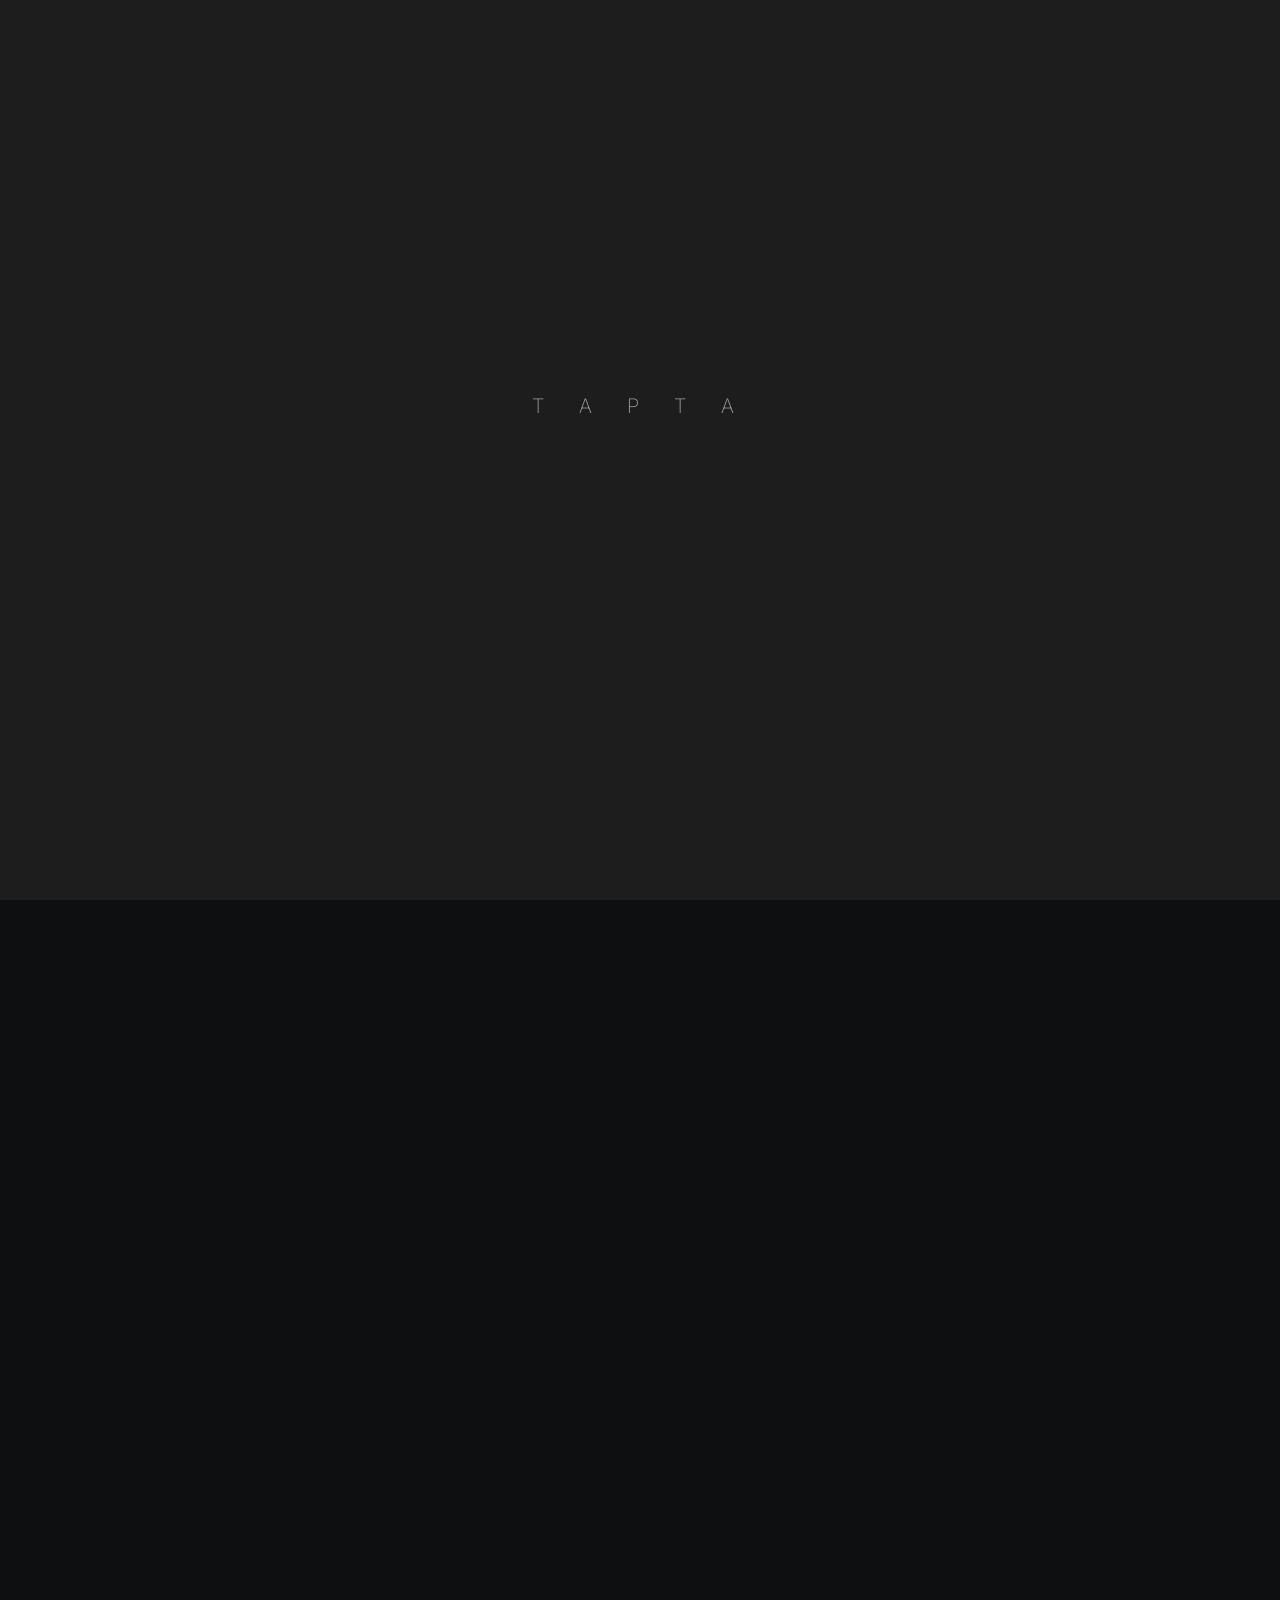
==== commit dcb80866: "update responsif" ====
--- a/docs/about.html
+++ b/docs/about.html
@@ -80,11 +80,16 @@
                 <img src="assets/imgs/tapfolio.png" alt="logo">
             </a>
 
+                        <!-- Toggler button (mobile menu) -->
+<button class="navbar-toggler" type="button" data-bs-toggle="collapse" data-bs-target="#navbarSupportedContent">
+    <span class="navbar-toggler-icon"></span>
+</button>
+
             <!-- navbar links -->
             <div class="collapse navbar-collapse" id="navbarSupportedContent">
                 <ul class="navbar-nav">
                     <li class="nav-item">
-                        <a class="nav-link" href="index.html">Home</a>
+                        <a class="nav-link" href="../index.html">Home</a>
                     </li>
                     <li class="nav-item">
                         <a class="nav-link active" href="#">About Me</a>
@@ -358,7 +363,7 @@
                         <div class="row">
                             <div class="col-lg-5">
                                 <a href="#" class="logo md-mb50">
-                                    <img src="assets/imgs/Logo-light.svg" alt="">
+                                    <img src="assets/imgs/tapfolio.png" alt="">
                                 </a>
                             </div>
                             <div class="col-lg-6">
--- a/docs/assets/css/about-style.css
+++ b/docs/assets/css/about-style.css
@@ -868,3 +868,27 @@
   .footer-sa .call-action h2 {
     font-size: 35px;
     line-height: 1.4; } }
+
+
+/* === Mobile Navbar Toggler Fix === */
+.navbar-toggler {
+  border-color: rgba(255,255,255,0.4);
+}
+
+.navbar-toggler-icon {
+  background-image: url("data:image/svg+xml;charset=utf8,%3Csvg viewBox='0 0 30 30' xmlns='http://www.w3.org/2000/svg'%3E%3Cpath stroke='rgba(255,255,255,0.85)' stroke-width='2' stroke-linecap='round' stroke-miterlimit='10' d='M4 7h22M4 15h22M4 23h22'/%3E%3C/svg%3E");
+}
+
+/* Navbar mobile style */
+@media (max-width: 992px) {
+  .navbar .navbar-nav {
+    margin-left: 0 !important;
+    margin-top: 15px;
+    border: none;
+  }
+
+  .navbar .nav-link {
+    padding: 12px 10px !important;
+  }
+}
+
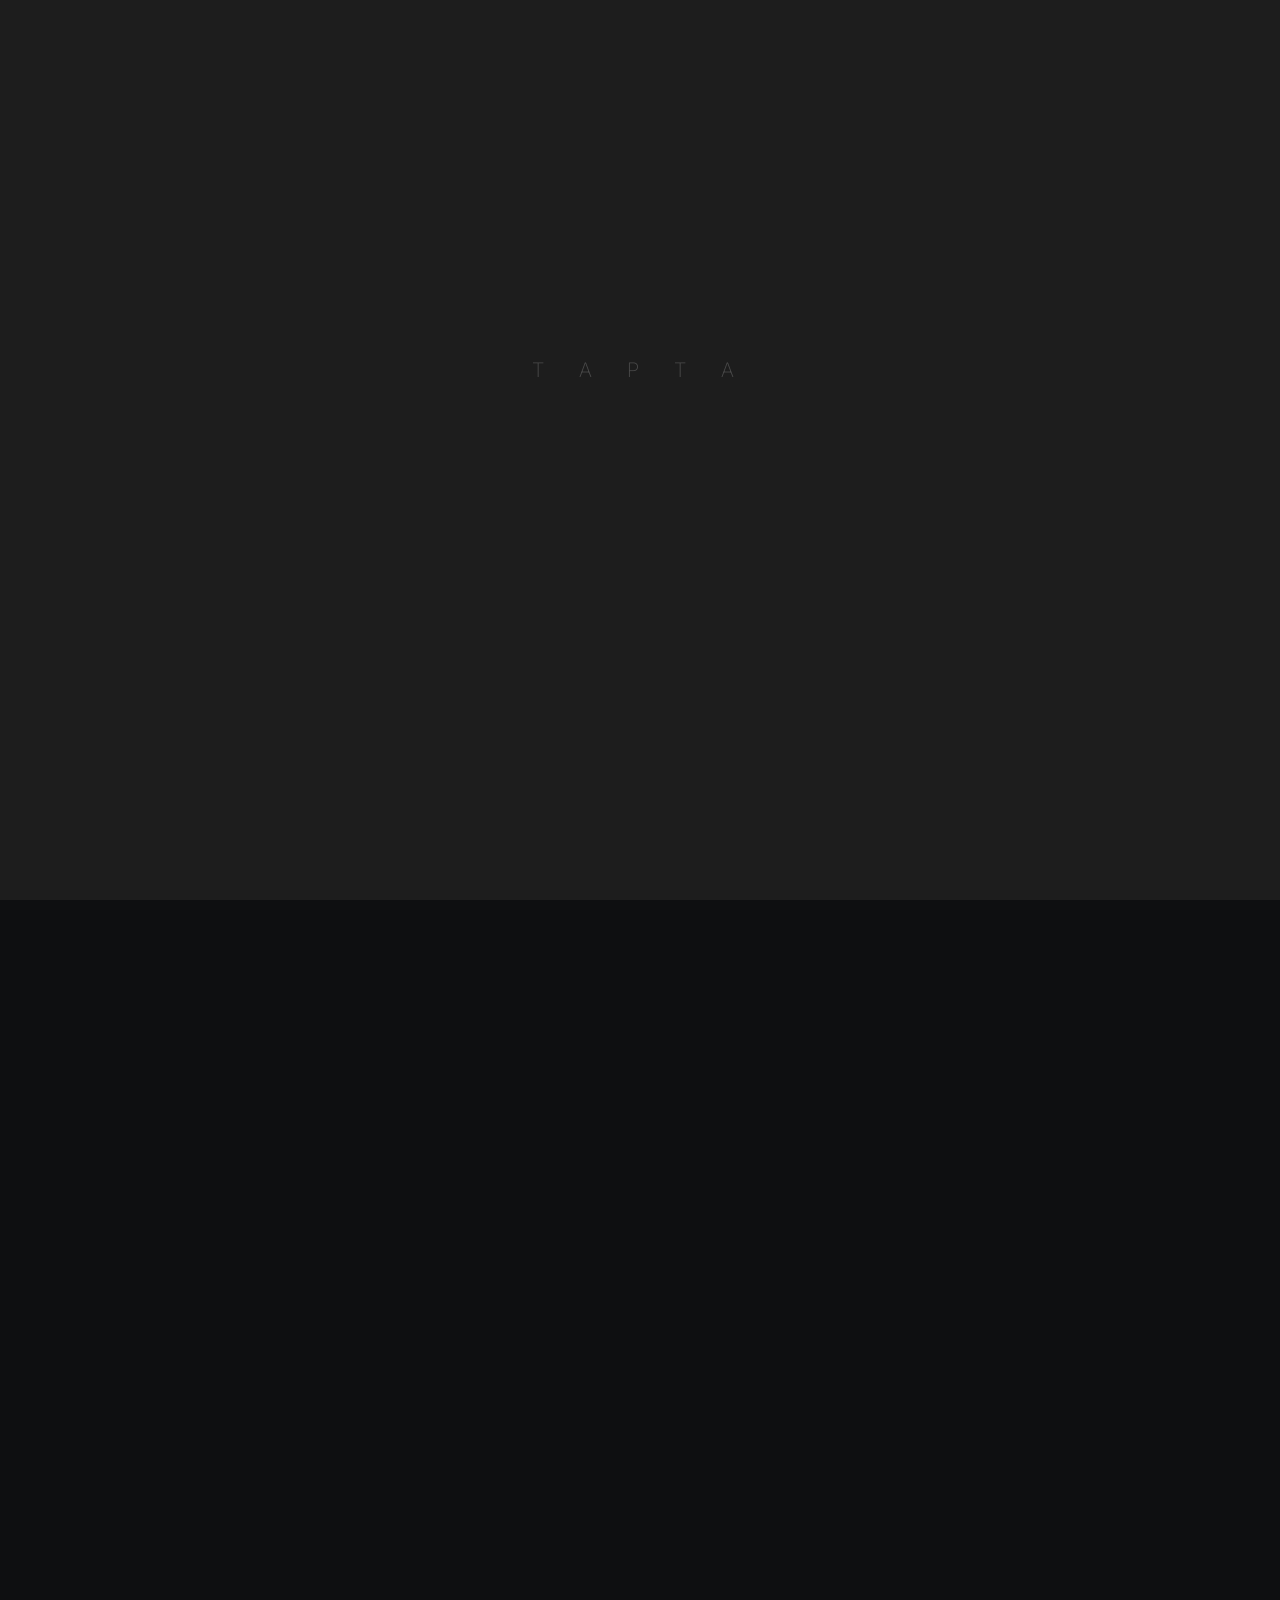
==== commit c5365b2b: "asset foto" ====
--- a/docs/about.html
+++ b/docs/about.html
@@ -117,7 +117,7 @@
                             <div class="col-lg-5">
                                 <div class="img-box">
                                     <div class="img fit-img">
-                                        <img src="assets/imgs/about/intro1.jpg" alt="">
+                                        <img src="assets/imgs/about/intro1.JPG" alt="">
                                     </div>
                                     <div class="states">
                                         <h2 class="mb-10 fw-600">20+</h2>
